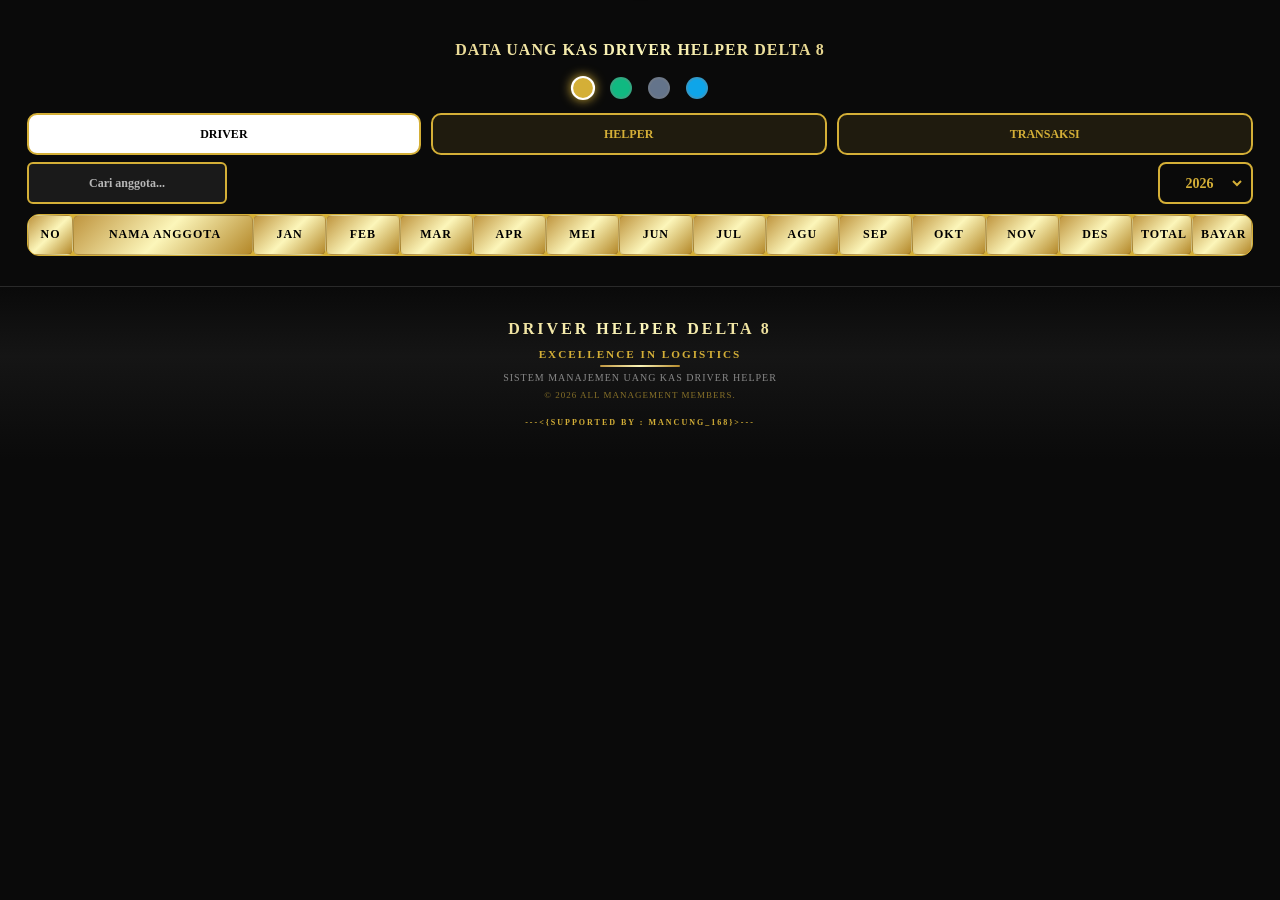
==== index.html @ 70bbdb88 "Auto sync 2026-05-02 23:24:25" ====
﻿<!DOCTYPE html>
<html lang="id">

<head>
    <meta charset="UTF-8">
    <meta name="viewport" content="width=device-width, initial-scale=1.0, maximum-scale=1.0, user-scalable=no">
    <meta name="theme-color" content="#111111">
    <title>Data Uang KAS Driver Helper DELTA 8</title>
    <link rel="icon" href="/notification-icon.svg" type="image/svg+xml">
    <link href="https://cdn.jsdelivr.net/npm/bootstrap@5.3.2/dist/css/bootstrap.min.css" rel="stylesheet">
    <link rel="preconnect" href="https://app.midtrans.com" crossorigin>
    <link rel="preconnect" href="https://app.sandbox.midtrans.com" crossorigin>
    <link rel="dns-prefetch" href="//app.midtrans.com">
    <link rel="dns-prefetch" href="//app.sandbox.midtrans.com">
    <link rel="stylesheet" href="./styles.css">
</head>

<body data-theme="luxury">
    <div id="ptr-indicator">
        <div class="ptr-circle" id="ptr-icon">â¬‡ï¸</div>
    </div>

    <div class="container-fluid" id="app-content">
        <div id="header-section" class="text-center pt-4 pb-1">
            <h3 class="judul-utama">DATA UANG KAS DRIVER HELPER DELTA 8</h3>
                        <div class="theme-container d-flex justify-content-center gap-3 mt-3">
                <div id="dot-luxury" class="theme-dot active" style="background: #d4af37;" onclick="setTheme('luxury')"></div>
                <div id="dot-emerald" class="theme-dot" style="background: #10b981;" onclick="setTheme('emerald')"></div>
                <div id="dot-platinum" class="theme-dot" style="background: #64748b;" onclick="setTheme('platinum')"></div>
                <div id="dot-crystal" class="theme-dot" style="background: #0ea5e9;" onclick="setTheme('crystal')"></div>
            </div>
        </div>

       <!-- Tabs Navigation -->
<ul class="nav nav-tabs" id="mainTabs" role="tablist">

    <li class="nav-item flex-fill text-center" role="presentation">
        <button 
            class="nav-link btn-luxe active w-100"
            id="driver-tab"
            data-bs-toggle="tab"
            data-bs-target="#driver"
            type="button"
            role="tab"
            aria-controls="driver"
            aria-selected="true">
            DRIVER
        </button>
    </li>

    <li class="nav-item flex-fill text-center" role="presentation">
        <button 
            class="nav-link btn-luxe w-100"
            id="helper-tab"
            data-bs-toggle="tab"
            data-bs-target="#helper"
            type="button"
            role="tab"
            aria-controls="helper"
            aria-selected="false">
            HELPER
        </button>
    </li>

    <li class="nav-item flex-fill text-center" role="presentation">
        <button 
            class="nav-link btn-luxe w-100"
            id="transaksi-tab"
            data-bs-toggle="tab"
            data-bs-target="#transaksi"
            type="button"
            role="tab"
            aria-controls="transaksi"
            aria-selected="false">
            TRANSAKSI
        </button>
    </li>

</ul>

<!-- BLOK GLOBAL -->
<div id="member-toolbar" class="d-flex align-items-center mt-2 gap-2">

    <input
        id="search-member"
        type="text"
        class="form-control"
        style="width:200px;height:42px;text-align:center;font-weight:700;"
        name="member_search"
        placeholder="Cari anggota..."
        autocomplete="off"
        autocapitalize="off"
        autocorrect="off"
        spellcheck="false"
        data-lpignore="true"
        data-1p-ignore="true"
        oninput="filterMember(this.value)"
    >

  <div id="tahun-wrap">
    <select
      id="tahun-select"
      class="custom-select-mini"
      onchange="gantiTahun(this.value)">
    </select>
  </div>

</div>
        <!-- Tabs Content -->
        <div class="tab-content" id="mainTabsContent">
            <!-- DRIVER Tab -->
            <div class="tab-pane fade show active" id="driver" role="tabpanel" aria-labelledby="driver-tab">

                <div class="table-responsive">
                    <table class="table table-bordered">
                        <thead>
                            <tr>
                                <th class="no-col">NO</th><th class="name-col">NAMA ANGGOTA</th>
                                <th>JAN</th><th>FEB</th><th>MAR</th><th>APR</th><th>MEI</th><th>JUN</th>
                                <th>JUL</th><th>AGU</th><th>SEP</th><th>OKT</th><th>NOV</th><th>DES</th>
                                <th class="text-center-force">TOTAL</th><th class="text-center-force">AKSI</th><th class="text-center-force">BAYAR</th>
                            </tr>
                        </thead>
                        <tbody id="grid-driver"></tbody>
                    </table>
                </div>
            </div>

            <!-- HELPER Tab -->
            <div class="tab-pane fade" id="helper" role="tabpanel" aria-labelledby="helper-tab">
               
                <div class="table-responsive">
                    <table class="table table-bordered">
                        <thead>
                            <tr>
                                <th class="no-col">NO</th><th class="name-col">NAMA ANGGOTA</th>
                                <th>JAN</th><th>FEB</th><th>MAR</th><th>APR</th><th>MEI</th><th>JUN</th>
                                <th>JUL</th><th>AGU</th><th>SEP</th><th>OKT</th><th>NOV</th><th>DES</th>
                                <th class="text-center-force">TOTAL</th><th class="text-center-force">AKSI</th><th class="text-center-force">BAYAR</th>
                            </tr>
                        </thead>
                        <tbody id="grid-helper"></tbody>
                    </table>
                </div>
            </div>

            <!-- TRANSAKSI Tab -->
            <div class="tab-pane fade" id="transaksi" role="tabpanel" aria-labelledby="transaksi-tab">
              <div class="panel-kontrol-utama">
    <div class="select-group-mini">
        <select id="selMonth" class="custom-select-mini"></select>
        <span>|</span>
        <select id="selYear" class="custom-select-mini"></select>
    </div>

    <div class="button-group-right"></div>
</div>

                <div class="banner-bar">LAPORAN KEUANGAN BULANAN</div>
                <div id="financial-area">
                    <div class="row g-2 mb-4">
                        <div class="col-6 col-md-3"><div class="card-saldo"><div class="label">Saldo Awal</div><div id="s-awal" class="value">0</div></div></div>
                        <div class="col-6 col-md-3"><div class="card-saldo"><div class="label">Saldo Akhir</div><div id="s-akhir" class="value" style="color:var(--accent-color)">0</div></div></div>
                        <div class="col-4 col-md-2"><div class="card-saldo"><div class="label">Iuran</div><div id="in" class="value text-success">0</div></div></div>
                        <div class="col-4 col-md-2"><div class="card-saldo"><div class="label">Keluar</div><div id="out" class="value text-danger">0</div></div></div>
                        <div class="col-4 col-md-2"><div class="card-saldo"><div class="label">Lainnya</div><div id="bal" class="value">0</div></div></div>
                    </div>

                    <div class="transaksi-scroll-area">
                        <table class="table" id="table-transaksi">
                            <thead>
                                <tr>
                                    <th class="col-tgl">TANGGAL</th><th class="col-tip">TIPE</th><th class="col-sum">SUMBER/PENERIMA</th>
                                    <th class="col-ket">KETERANGAN</th><th class="col-nom">NOMINAL</th><th class="col-aks">AKSI</th>
                                </tr>
                            </thead>
                            <tbody id="hist"></tbody>
                        </table>
                    </div>

                </div>

                <div id="system-area" style="display:none;">
                    <div class="luxe-dropdown" onclick="toggleCol('log-col')"><span>LOG AKTIVITAS SISTEM</span><span id="log-icon">â–¼</span></div>
                    <div id="log-col" class="luxe-content">
                        <div class="table-responsive" style="max-height: 300px;">
                            <table class="table" id="log-list-table">
                                <thead><tr><th style="width: 100px;">WAKTU</th><th style="width: 100px;">EDITOR</th><th style="width: 120px;">AKSI</th><th>KETERANGAN</th></tr></thead>
                                <tbody id="log-list"></tbody>
                            </table>
                        </div>
                    </div>

                    <div class="luxe-dropdown" onclick="toggleCol('export-col')"><span>DOWNLOAD PDF & HAPUS LOG</span><span id="export-icon">â–¼</span></div>
                    <div id="export-col" class="luxe-content">
                        <button class="btn-unduh-final" onclick="askAuth('download')">UNDUH LAPORAN PDF</button>
                        <button class="btn-hapus-final" onclick="clearLogs()">HAPUS SEMUA LOG SISTEM</button>
                    </div>
                </div>
            </div>
        </div>

        <footer class="footer-app">
            <div class="footer-logo">DRIVER HELPER DELTA 8</div>
            <div class="footer-tagline">Excellence in Logistics</div>
            <div class="footer-divider"></div>
            <div class="footer-info">Sistem Manajemen Uang KAS Driver Helper</div>
            <div class="copyright-text">&copy; 2026 ALL MANAGEMENT MEMBERS.</div>
            <div style="margin-top: 10px;">
                <strong style="font-size: 8px; color: var(--accent-color); letter-spacing: 2px;">
                    ---<{SUPPORTED BY : MANCUNG_168}>---
                </strong>
            </div>
        </footer>
    </div>

    <div id="actionMenu">
        <div class="menu-item p-2 px-3" onclick="doEdit()">âœï¸ Edit</div>
        <div class="menu-item p-2 px-3 text-danger" onclick="doDelete()">Hapus</div>
    </div>
    <div class="modal" id="modalVerifyAuth" tabindex="-1"><div class="modal-dialog modal-dialog-centered"><div class="modal-content"><div class="modal-body p-4 text-center"><h6 class="fw-bold mb-3">VERIFIKASI OTORITAS</h6><input type="text" id="inputEditorName" name="editor_verifikasi" class="form-control mb-2 text-center" placeholder="Nama Editor Terdaftar" autocomplete="off" autocapitalize="characters" autocorrect="off" spellcheck="false" data-lpignore="true" data-1p-ignore="true" oninput="handleEditorNameInput(this)" onkeydown="if(event.key==='Enter'){focusPinAfterEditorCheck();}"><input type="password" id="inputPIN" name="pin_verifikasi" class="form-control mb-2 text-center" maxlength="4" placeholder="PIN 4 DIGIT" inputmode="numeric" autocomplete="new-password" autocapitalize="off" autocorrect="off" spellcheck="false" data-lpignore="true" data-1p-ignore="true" oninput="handlePinInput(this)" onkeydown="if(event.key==='Enter'){submitAuth();}"><div class="small auth-helper-text lh-sm">Hanya editor yang tercatat di sheet <b>allowed_editors</b> yang bisa edit, tambah, atau hapus data.</div></div></div></div></div>
    <div class="modal fade" id="modalPilihPembayaran" tabindex="-1"><div class="modal-dialog modal-dialog-centered modal-sm"><div class="modal-content"><div class="modal-body p-4 text-center"><h6 class="fw-bold mb-3" id="payment-option-title">PILIH PEMBAYARAN</h6><div class="payment-option-wrap"><button type="button" class="payment-option-btn" id="payment-option-cash" onclick="chooseMemberPayment('CASH')">CASH</button><button type="button" class="payment-option-btn" id="payment-option-qris" onclick="chooseMemberPayment('QRIS')">QRIS</button><button type="button" class="payment-option-btn d-none" id="payment-option-continue" onclick="continuePendingMemberPayment()">LANJUTKAN PEMBAYARAN</button><button type="button" class="payment-option-btn d-none" id="payment-option-cancel" onclick="cancelMemberPendingPayment()">BATALKAN PEMBAYARAN</button></div><div class="payment-option-note mt-3" id="payment-option-note">Pembayaran cash hanya bisa diproses dari halaman admin.</div></div></div></div></div>
    <div class="modal fade" id="modalPilihBulanBayar" tabindex="-1"><div class="modal-dialog modal-dialog-centered"><div class="modal-content"><div class="modal-body p-4 text-center"><h6 class="fw-bold mb-2">PILIH BULAN</h6><div class="small text-muted mb-3">Bisa pilih lebih dari satu bulan. Bulan yang sudah lunas dinonaktifkan.</div><div id="payment-month-grid" class="month-option-grid"></div><div class="payment-month-summary"><div class="label" id="payment-month-selection-label">Belum ada bulan dipilih</div><div class="value" id="payment-month-total">Rp 0</div></div><button type="button" id="payment-month-continue" class="btn btn-warning w-100 fw-bold mt-3" onclick="continueMemberPayment()" disabled>LANJUT</button></div></div></div></div>
    <div class="modal fade" id="modalQrisPayment" tabindex="-1"><div class="modal-dialog modal-dialog-centered"><div class="modal-content qris-sheet-modal"><div class="modal-body p-0"><div class="qris-sheet-head"><div class="qris-sheet-kicker">DELTA 8 PAYMENT SHEET</div><h6 class="fw-bold mb-2 qris-modal-title">PEMBAYARAN QRIS</h6><div class="qris-modal-subtitle">QRIS akan dibuka otomatis begitu transaksi siap. Jika popup tertutup, tekan tombol untuk buka lagi atau cek status.</div></div><div class="qris-preview-box"><div class="qris-shell"><div class="qris-action-row"><button type="button" class="btn qris-inline-btn qris-inline-btn-primary" id="qris-open-btn" onclick="openCurrentSnapPayment()" disabled>MENYIAPKAN...</button></div><div class="qris-summary-card"><div class="qris-summary-label">ANGGOTA</div><div class="qris-summary-value" id="qris-member-info">-</div></div><div class="qris-summary-card"><div class="qris-summary-label">PERIODE</div><div class="qris-summary-value" id="qris-month-info">-</div></div><div class="qris-total-card"><div class="qris-summary-label">TOTAL PEMBAYARAN</div><div class="qris-amount mb-0" id="qris-amount-value">Rp 0</div></div><div class="qris-summary-card qris-transaction-card"><div class="qris-summary-label">REFERENSI TRANSAKSI</div><div class="qris-summary-value" id="qris-transaction-info">Menunggu transaksi dibuat</div></div></div></div></div></div></div></div>
    <div class="modal fade" id="modalNotifPermission" tabindex="-1"><div class="modal-dialog modal-dialog-centered modal-sm"><div class="modal-content"><div class="modal-body p-4 text-center"><h6 class="fw-bold mb-3">AKTIFKAN NOTIFIKASI</h6><div class="notif-permission-copy mb-3">Izinkan notifikasi agar update pembayaran, verifikasi, dan info penting bisa langsung muncul di browser ini.</div><div class="d-flex gap-2"><button type="button" class="btn btn-dark w-100" onclick="dismissNotificationPrompt()">NANTI SAJA</button><button type="button" class="btn btn-warning fw-bold w-100" onclick="confirmNotificationPrompt()">AKTIFKAN</button></div></div></div></div></div>
    <div class="modal" id="modalCatat" tabindex="-1"><div class="modal-dialog modal-dialog-centered"><div class="modal-content"><div class="modal-body"><h6 class="fw-bold mb-3">CATAT TRANSAKSI</h6><form id="fTrans"><input type="hidden" id="editTransIdx"><select name="tp" id="trans_type" class="form-select mb-2"><option value="Pemasukan">Pemasukan</option><option value="Pengeluaran" selected>Pengeluaran</option></select><input type="date" name="d" id="trans_date" class="form-control mb-2" required><input type="text" name="p" id="trans_source" class="form-control mb-2" placeholder="Sumber/Penerima"><input type="text" name="k" id="trans_ket" class="form-control mb-2" placeholder="Keterangan"><input type="number" name="v" id="trans_val" class="form-control mb-3" placeholder="Nominal" required><button type="submit" class="btn btn-warning w-100 fw-bold">SIMPAN</button></form></div></div></div></div>
    <div class="modal fade" id="modalTambah" tabindex="-1"><div class="modal-dialog modal-dialog-centered"><div class="modal-content"><div class="modal-body"><h6 class="fw-bold mb-3">TAMBAH/EDIT ANGGOTA</h6><form id="fAdd"><input type="hidden" id="editMemberId"><textarea id="n" class="form-control mb-2" style="height:100px" placeholder="Nama Anggota"></textarea><select id="k" class="form-select mb-3"><option value="Driver">Driver</option><option value="Helper">Helper</option></select><button type="submit" class="btn btn-warning w-100 fw-bold">SIMPAN</button></form></div></div></div></div>
    <div class="modal fade" id="modalKonfirmasiHapus" tabindex="-1"><div class="modal-dialog modal-dialog-centered modal-sm"><div class="modal-content"><div class="modal-body p-4 text-center"><div class="mb-3" style="font-size: 2rem;">âš ï¸</div><h6 class="fw-bold mb-4">Hapus data ini?</h6><div class="d-flex gap-2"><button type="button" class="btn btn-dark w-100" data-bs-dismiss="modal">BATAL</button><button type="button" class="btn btn-danger w-100" onclick="eksekusiHapus()">HAPUS</button></div></div></div></div></div>
    <div class="modal fade" id="modalKonfirmasiLog" tabindex="-1"><div class="modal-dialog modal-dialog-centered modal-sm"><div class="modal-content"><div class="modal-body p-4 text-center"><h6 class="fw-bold mb-4">BERSIHKAN LOG?</h6><div class="d-flex gap-2"><button type="button" class="btn btn-dark w-100" data-bs-dismiss="modal">BATAL</button><button type="button" class="btn btn-danger w-100" onclick="eksekusiHapusLog()">HAPUS</button></div></div></div></div></div>
    <div class="modal fade" id="modalPdfPreview" tabindex="-1"><div class="modal-dialog modal-fullscreen-sm-down modal-xl modal-dialog-centered"><div class="modal-content"><div class="modal-header"><h6 class="fw-bold mb-0">PREVIEW PDF LAPORAN</h6><button type="button" class="btn-close" data-bs-dismiss="modal" aria-label="Close"></button></div><div class="modal-body" style="min-height:70vh;background:#111"><div id="pdf-preview-empty" class="text-center text-light py-5">Menyiapkan preview PDF...</div><div id="pdf-preview-pages" class="d-flex flex-column align-items-center gap-3"></div></div><div class="modal-footer"><button type="button" class="btn btn-dark" data-bs-dismiss="modal">TUTUP</button><button type="button" class="btn btn-outline-dark" onclick="openPreviewPdfInNewTab()">BUKA TAB BARU</button><button type="button" class="btn btn-warning fw-bold" onclick="downloadPreviewPdf()">DOWNLOAD PDF</button></div></div></div></div>

    <div class="modal fade" id="modalVerifikasiPembayaran" tabindex="-1">
        <div class="modal-dialog modal-dialog-centered modal-lg">
            <div class="modal-content">
                <div class="modal-header">
                    <h6 class="fw-bold mb-0">VERIFIKASI PEMBAYARAN QRIS</h6>
                    <button type="button" class="btn-close" data-bs-dismiss="modal" aria-label="Close"></button>
                </div>
                <div class="modal-body">
                    <div class="row">
                        <div class="col-md-6">
                            <h6 class="fw-bold mb-3">Detail Pembayaran</h6>
                            <div class="mb-2"><strong>Anggota:</strong> <span id="verify-member-name">-</span></div>
                            <div class="mb-2"><strong>Kategori:</strong> <span id="verify-member-kat">-</span></div>
                            <div class="mb-2"><strong>Bulan:</strong> <span id="verify-months">-</span></div>
                            <div class="mb-2"><strong>Nominal:</strong> <span id="verify-amount">-</span></div>
                            <div class="mb-2"><strong>Status:</strong> <span class="badge bg-warning text-dark" id="verify-status">PENDING</span></div>
                        </div>
                        <div class="col-md-6">
                            <h6 class="fw-bold mb-3">Bukti Pembayaran</h6>
                            <div id="verify-proof-placeholder" class="text-center text-muted py-4">
                                <div style="font-size: 3rem;"></div>
                                <div>Belum ada bukti pembayaran diupload</div>
                            </div>
                            <div id="verify-proof-image" class="d-none">
                                <img id="proof-image" src="" alt="Bukti Pembayaran" class="img-fluid rounded" style="max-height: 200px;">
                            </div>
                        </div>
                    </div>
                </div>
                <div class="modal-footer">
                    <button type="button" class="btn btn-dark" data-bs-dismiss="modal">TUTUP</button>
                    <button type="button" class="btn btn-outline-danger" onclick="cancelPendingPayment()">BATALKAN</button>
                    <button type="button" class="btn btn-success fw-bold" onclick="verifyPendingPayment()">LUNASKAN PEMBAYARAN</button>
                </div>
            </div>
        </div>
    </div>

    <div id="notify-wrap"></div>

    <script src="https://cdn.jsdelivr.net/npm/bootstrap@5.3.2/dist/js/bootstrap.bundle.min.js"></script>
    <script src="https://www.gstatic.com/firebasejs/12.10.0/firebase-app-compat.js"></script>
    <script src="https://www.gstatic.com/firebasejs/12.10.0/firebase-messaging-compat.js"></script>
    <script src="./app.js"></script>
</body>
</html>
---- styles.css ----
﻿:root {
            --bg-body: #0a0a0a;
            --bg-card: #151515;
            --text-main: #ffffff;
            --accent-color: #d4af37;
            --border-color: #2a2a2a;
            --sticky-bg: #151515;
            --gradient: linear-gradient(135deg, #bf953f, #fcf6ba, #b38728);
            --log-bg: #151515;
            --text-muted: #888888;
            --input-bg: #1a1a1a;
            --card-inner: #1a1a1a;
            --placeholder-color: #b8b8b8;
            --button-outline-text: #d4af37;
            --button-solid-text: #111111;
            --button-subtle-bg: rgba(212, 175, 55, 0.10);
            --button-subtle-bg-strong: rgba(212, 175, 55, 0.18);
        }

        [data-theme="emerald"] {
            --bg-body: #05140f; --bg-card: #0a1f18; --text-main: #ffffff; --accent-color: #10b981; --border-color: #064e3b;
            --sticky-bg: #0a1f18; --gradient: linear-gradient(135deg, #064e3b, #10b981, #065f46);
            --log-bg: #0a1f18; --text-muted: #94a3b8; --input-bg: #0d2b22; --card-inner: #0d2b22;
            --placeholder-color: #bfd9d0; --button-outline-text: #6ee7b7; --button-solid-text: #ecfdf5;
            --button-subtle-bg: rgba(16, 185, 129, 0.12); --button-subtle-bg-strong: rgba(16, 185, 129, 0.22);
        }

        [data-theme="platinum"] {
            --bg-body: #f8fafc; --bg-card: #ffffff; --text-main: #1e293b; --accent-color: #475569; --border-color: #e2e8f0;
            --sticky-bg: #ffffff; --gradient: linear-gradient(135deg, #475569, #94a3b8, #64748b);
            --log-bg: #ffffff; --text-muted: #64748b; --input-bg: #f1f5f9; --card-inner: #f1f5f9;
            --placeholder-color: #64748b; --button-outline-text: #334155; --button-solid-text: #ffffff;
            --button-subtle-bg: rgba(71, 85, 105, 0.08); --button-subtle-bg-strong: rgba(71, 85, 105, 0.14);
        }

        [data-theme="crystal"] {
            --bg-body: #f0f9ff; --bg-card: #ffffff; --text-main: #0c4a6e; --accent-color: #0284c7; --border-color: #bae6fd;
            --sticky-bg: #ffffff; --gradient: linear-gradient(135deg, #0369a1, #0ea5e9, #0284c7);
            --log-bg: #ffffff; --text-muted: #0ea5e9; --input-bg: #e0f2fe; --card-inner: #e0f2fe;
            --placeholder-color: #0369a1; --button-outline-text: #0369a1; --button-solid-text: #f8fdff;
            --button-subtle-bg: rgba(2, 132, 199, 0.08); --button-subtle-bg-strong: rgba(2, 132, 199, 0.16);
        }

        * { 
            font-family: "Times New Roman", Times, serif !important; 
            scroll-behavior: smooth !important;
            user-select: none;
            -webkit-tap-highlight-color: transparent;
        }

        body {
            background-color: var(--bg-body);
            color: var(--text-main);
            padding: 15px;
            overflow-x: hidden;
            transition: 0.3s;
            font-size: 12px !important;
            overscroll-behavior-y: contain; /* Penting untuk pull to refresh custom */
        }

        /* Pull to Refresh Styles */
        #ptr-indicator {
            position: fixed;
            top: -60px;
            left: 0;
            width: 100%;
            height: 60px;
            display: flex;
            align-items: center;
            justify-content: center;
            z-index: 10000;
            transition: transform 0.2s ease;
            pointer-events: none;
        }

        .ptr-circle {
            width: 35px;
            height: 35px;
            background: var(--bg-card);
            border: 2px solid var(--accent-color);
            border-radius: 50%;
            display: flex;
            align-items: center;
            justify-content: center;
            box-shadow: 0 4px 10px rgba(0,0,0,0.3);
            font-size: 16px;
        }

        .ptr-loading {
            animation: rotate 1s linear infinite;
        }

        @keyframes rotate {
            from { transform: rotate(0deg); }
            to { transform: rotate(360deg); }
        }

        .judul-utama {
            background: var(--gradient);
            background-clip: text;
            -webkit-background-clip: text;
            -webkit-text-fill-color: transparent;
            font-weight: 900;
            text-align: center;
            font-size: 1rem;
            letter-spacing: 1px;
            text-transform: uppercase;
            margin-bottom: 6px;
            line-height: 1.4;
        }

        .table-responsive {
            background: var(--accent-color);
            border-radius: 12px;
            border: 1px solid var(--accent-color);
            margin-bottom: 15px;
            overflow: auto;
            max-height: 70vh;
            -webkit-overflow-scrolling: touch;
        }

        .table {
            margin-bottom: 0;
            color: var(--text-main);
            min-width: 900px;
            white-space: nowrap;
            border-color: var(--accent-color);
            border-collapse: separate;
            border-spacing: 0.5px;
            border-radius: 6px;
            table-layout: fixed;
        }

        .table tbody tr td {
            background-color: var(--bg-card) !important;
            color: var(--text-main);
            border-radius: 6px;
            font-size: 11px !important;
        }

        .table thead th {
            position: sticky;
            top: 0;
            z-index: 25;
            background: var(--gradient) !important;
            color: #000000 !important;
            font-size: 10px !important;
            font-weight: 900;
            text-transform: uppercase;
            letter-spacing: 1px;
            border: 1px solid rgba(0, 0, 0, 0.1) !important;
            vertical-align: middle;
            text-align: center !important;
            border-radius: 6px !important;
            height: 40px !important;
            padding-top: 5px !important;
        }

        #driver .table thead th,
        #helper .table thead th {
            font-size: 12px !important;
        }

        .no-col { width: 45px !important; height: 40px; position: sticky !important; left: 0; z-index: 10; background-color: var(--bg-card) !important; color: var(--text-main) !important; font-size: 11px !important; font-weight: 800; text-align: center; vertical-align: middle !important; border-radius: 7px; }
        .name-col { width: 180px !important; position: sticky !important; left: 45px; z-index: 9; background-color: var(--accent-color) !important; color: var(--text-main) !important; font-size: 11px !important; font-weight: 700 !important; text-transform: uppercase; vertical-align: middle !important; padding-left: 12px !important; border-right: 2px solid var(--accent-color) !important; border-left: 2px solid var(--accent-color) !important; border-radius: 7px; }

        .status-toggle { background: var(--accent-color); width: 60px !important; border-radius: 7px; text-align: center; vertical-align: middle; cursor: default; font-size: 11px !important; }
        /* ===== ANIMASI HOVER CEKLIST ===== */

.status-toggle {
    transition: all 0.25s ease;
    position: relative;
    overflow: hidden;
}

/* Hover efek glow + naik */
.status-toggle:hover {
    transform: none;
    box-shadow: none;
    cursor: default;
}

/* Klik efek tekan */
.status-toggle:active {
    transform: none;
    box-shadow: none;
}

/* Ripple luxury effect */
.status-toggle::after {
    content: "";
    position: absolute;
    width: 0;
    height: 0;
    background: var(--accent-color);
    opacity: 0.25;
    border-radius: 50%;
    top: 50%;
    left: 50%;
    transform: translate(-50%, -50%);
    transition: width 0.4s ease, height 0.4s ease, opacity 0.4s ease;
}

/* Saat hover muncul cahaya */
.status-toggle:hover::after {
    width: 0;
    height: 0;
    opacity: 0.25;
}
        .auth-helper-text {
            color: var(--text-muted) !important;
        }
        .auth-helper-text b {
            color: var(--accent-color);
        }
        .text-center-force { font-size: 12px; color: var(--text-main) !important; text-align: center; border-radius: 6px; vertical-align: middle !important; width: 60px !important; }

        thead th.no-col { z-index: 40 !important; top: 0; left: 0; background: var(--gradient) !important; }
        thead th.name-col { z-index: 39 !important; top: 0; left: 45px; background: var(--gradient) !important; }

        .panel-kontrol-utama { 
            display: flex; 
            justify-content: space-between; 
            align-items: center; 
            width: 100%; 
            padding: 0 2px;
            margin: 25px 0 10px 0;
            gap: 10px;
            margin-top: 12px !important;
    margin-bottom: 12px !important;
        }
        .select-group-mini { 
            display: flex; 
            flex: 1;
            max-width: 80%;
            width: 48% !important;
            gap: 5px; 
            background: transparent; 
            padding: 0 5px; 
            border-radius: 8px; 
            border: 1px solid var(--accent-color); 
            height: 42px; 
            align-items: center;
            justify-content: space-between;
            border-width: 2px !important;
        }
        .custom-select-mini { background: transparent; color: var(--button-outline-text); border: none; font-size: 11px; font-weight: 900; cursor: pointer; outline: none; text-transform: uppercase; width: 45%; 
            
        }
        
        .button-group-right { display: flex; flex: 1; justify-content: flex-end; gap: 6px; }
.btn-luxe {
    color: var(--button-outline-text);
    background: var(--button-subtle-bg);
 border-color: var(--accent-color) !important;
    font-weight: 800 !important;
    border-radius: 10px !important;
    height: 38px;
    padding: 10px 15px !important;
    display: flex;
    align-items: center;
    justify-content: center;
    margin-bottom: 5px;
    transition: all 0.3s ease;
    white-space: nowrap;      /* paksa 1 baris */
    overflow: hidden;
    text-overflow: ellipsis;  /* kalau kepanjangan muncul ... */

     display: inline-flex;
    align-items: center;
    justify-content: center;

    height: 42px;              /* tambah tinggi */
    padding: 0 24px !important; /* jarak kiri kanan lega */
    line-height: normal;        /* hindari teks kepotong */
}

        /* Hover effect */
.btn-luxe:hover {
    transform: translateY(-2px);
     border-color: var(--accent-color) !important;
    background: var(--button-subtle-bg-strong);

}

/* Active (saat diklik) */
.btn-luxe:active {
    transform: scale(0.98);
    box-shadow: 0 0 18px rgba(0, 230, 118, 0.7);
}
        
        .btn-unduh-final { width: 100%; background: var(--gradient); color: var(--button-solid-text); font-weight: 900; border: none; padding: 12px; border-radius: 8px; text-transform: uppercase; font-size: 12px; margin-bottom: 10px; }
        .btn-hapus-final { width: 100%; background: transparent; color: #ff4d4d; border: 1px solid #ff4d4d; font-weight: bold; padding: 10px; border-radius: 8px; font-size: 11px; }
        .label-armada { font-weight: 900; color: var(--accent-color); margin: 15px 0 5px 0; display: block; width: 100%; font-size: 12px; }
        
        #table-transaksi, #log-list-table { border-collapse: separate !important; border-spacing: 2px 2px; table-layout: fixed; width: 100%; min-width: 800px; border: none; }
        #table-transaksi thead th, #log-list-table thead th { height: 35px !important; text-align: center !important; font-size: 10px !important; padding-top: 5px !important; position: sticky; top: 0; z-index: 10; }
        #table-transaksi thead th { font-size: 12px !important; }
        .col-tgl { width: 85px !important; }
        .col-tip { width: 120px !important; }
        .col-sum { width: 200px !important; }
        .col-ket { width: 210px !important; }
        .col-nom { width: 120px !important; }
        .col-aks { width: 45px !important; }
        #table-transaksi tbody td, #log-list-table tbody td { height: 20px !important; line-height: 1.1 !important; border-radius: 4px; border-bottom: 1px solid var(--accent-color) !important; padding: 2px 8px !important; font-size: 11px !important; vertical-align: middle !important; background-color: var(--bg-card) !important; white-space: nowrap !important; color: var(--text-main) !important; }
        
        .transaksi-scroll-area { max-height: 400px; overflow-y: auto; border-radius: 12px; background: var(--accent-color); padding: 1px; -webkit-overflow-scrolling: touch;}
        
                  ::placeholder { color: var(--placeholder-color) !important; opacity: 1 !important; }

        .form-control { background-color: var(--input-bg, #1a1a1a) !important; color: var(--text-main) !important; border: 1px solid var(--accent-color) !important; font-size: 12px !important;}
        .form-select { background-color: var(--input-bg, #1a1a1a) !important; color: var(--text-main) !important; border: 1px solid var(--accent-color) !important; font-size: 12px !important; }
        .form-control:focus, .form-select:focus { background-color: var(--input-bg, #1a1a1a) !important; color: var(--text-main) !important; border-color: var(--accent-color) !important; box-shadow: 0 0 0 0.18rem var(--button-subtle-bg-strong) !important; }
        .form-control::placeholder, textarea.form-control::placeholder, input.form-control::placeholder { color: var(--placeholder-color) !important; }
        .form-select option, .custom-select-mini option { color: var(--text-main); background: var(--bg-card); }
        .modal-content { background: var(--bg-card); border: 2px solid var(--accent-color); color: var(--text-main); border-radius: 15px; }
        .col-aksi-center { text-align: center !important; vertical-align: middle !important; padding: 0 !important; width: 30px; border-radius: 6px !important; }
        .col-bayar { width: 88px !important; min-width: 88px !important; text-align: center !important; vertical-align: middle !important; padding: 4px !important; }
        .btn-aksi-trigger { cursor: pointer; color: var(--text-main); font-weight: bold; font-size: 1.2rem; display: flex; align-items: center; justify-content: center; height: 100%; width: 100%; background: transparent !important; }
        .btn-bayar-mini {
            border: 1px solid var(--accent-color);
            background: var(--gradient);
            color: var(--button-solid-text);
            font-size: 9px;
            font-weight: 900;
            text-transform: uppercase;
            border-radius: 6px;
            padding: 6px 6px;
            min-width: 50px;
            line-height: 1;
            white-space: nowrap;
        }
        .btn-bayar-mini:hover {
            filter: brightness(1.03);
            transform: translateY(-1px);
        }
        .payment-option-wrap { display: flex; gap: 8px; }
        .payment-option-btn {
            flex: 1;
            border: 1px solid var(--accent-color);
            border-radius: 10px;
            background: var(--button-subtle-bg);
            color: var(--button-outline-text);
            font-weight: 900;
            text-transform: uppercase;
            padding: 12px 10px;
        }
        .payment-option-btn:hover {
            background: var(--gradient);
            color: var(--button-solid-text);
        }
        .payment-option-note {
            color: var(--text-muted);
            font-size: 12px;
            line-height: 1.55;
        }

        .upload-area {
            border: 2px dashed var(--border-color);
            border-radius: 12px;
            padding: 40px 20px;
            text-align: center;
            cursor: pointer;
            transition: all 0.3s ease;
            background: var(--bg-card);
            margin-bottom: 15px;
        }

        .upload-area:hover {
            border-color: var(--accent-color);
            background: rgba(212, 175, 55, 0.05);
        }

        .upload-area.dragover {
            border-color: #007bff;
            background-color: rgba(0, 123, 255, 0.1);
        }

        .upload-method-options {
            display: flex;
            gap: 15px;
            margin-bottom: 20px;
        }

        .upload-method-btn {
            flex: 1;
            padding: 20px;
            border: 2px solid var(--border-color);
            border-radius: 12px;
            background: var(--bg-card);
            color: var(--text-main);
            text-align: center;
            cursor: pointer;
            transition: all 0.3s ease;
        }

        .upload-method-btn:hover {
            border-color: var(--accent-color);
            background: var(--button-subtle-bg);
        }

        .upload-method-btn.active {
            border-color: var(--accent-color);
            background: var(--button-subtle-bg-strong);
        }

        .method-icon {
            font-size: 2rem;
            margin-bottom: 10px;
        }

        .method-title {
            font-weight: bold;
            margin-bottom: 5px;
        }

        .method-desc {
            font-size: 0.9rem;
            color: var(--text-muted);
        }

        .upload-section {
            margin-top: 20px;
        }

        .whatsapp-instructions {
            text-align: center;
        }
        .payment-option-btn:disabled {
            opacity: 0.45;
            cursor: not-allowed;
            background: transparent;
            color: var(--text-muted);
            border-color: var(--border-color);
        }
        .month-option-grid {
            display: grid;
            grid-template-columns: repeat(3, minmax(0, 1fr));
            gap: 8px;
        }
        .month-option-btn {
            border: 1px solid var(--accent-color);
            border-radius: 10px;
            background: var(--button-subtle-bg);
            color: var(--button-outline-text);
            font-weight: 900;
            text-transform: uppercase;
            padding: 10px 6px;
            font-size: 10px;
        }
        .month-option-btn:hover {
            background: var(--gradient);
            color: var(--button-solid-text);
        }
        .month-option-btn.active {
            background: var(--gradient);
            color: var(--button-solid-text);
            box-shadow: 0 0 0 1px rgba(0,0,0,0.12) inset;
        }
        .month-option-btn:disabled {
            opacity: 0.45;
            cursor: not-allowed;
            background: transparent;
            color: var(--text-muted);
            border-color: var(--border-color);
        }
        .payment-month-summary {
            margin-top: 14px;
            padding: 12px;
            border-radius: 12px;
            border: 1px solid var(--accent-color);
            background: rgba(255,255,255,0.03);
        }
        .payment-month-summary .label {
            font-size: 11px;
            text-transform: uppercase;
            color: var(--text-muted);
            margin-bottom: 6px;
            font-weight: 700;
        }
        .payment-month-summary .value {
            font-size: 16px;
            font-weight: 900;
            color: var(--accent-color);
        }
        .qris-preview-box {
            border: 1px solid var(--accent-color);
            border-radius: 24px;
            padding: 18px;
            background:
                linear-gradient(180deg, rgba(212,175,55,0.10), rgba(255,255,255,0.02)),
                rgba(255,255,255,0.03);
            box-shadow: inset 0 1px 0 rgba(255,255,255,0.06);
        }
        .qris-sheet-modal {
            overflow: hidden;
        }
        .qris-sheet-head {
            padding: 20px 20px 12px 20px;
            text-align: center;
            background:
                radial-gradient(circle at top, rgba(212,175,55,0.16), transparent 58%),
                linear-gradient(180deg, rgba(255,255,255,0.03), transparent);
        }
        .qris-sheet-kicker {
            font-size: 10px;
            letter-spacing: 0.24em;
            text-transform: uppercase;
            color: var(--text-muted);
            margin-bottom: 10px;
        }
        .qris-modal-title {
            font-size: 1.05rem;
            letter-spacing: 0.14em;
            color: var(--accent-color);
            text-transform: uppercase;
        }
        .qris-modal-subtitle {
            font-size: 11px;
            color: var(--text-muted);
            margin-bottom: 0;
            letter-spacing: 0.04em;
            line-height: 1.5;
        }
        .qris-shell {
            display: flex;
            flex-direction: column;
            gap: 10px;
        }
        .qris-action-row {
            display: block;
        }
        .qris-inline-btn {
            min-height: 52px;
            width: 100%;
            border-radius: 18px !important;
            font-size: 12px !important;
            font-weight: 800 !important;
            letter-spacing: 0.04em;
            border: 1px solid transparent !important;
        }
        .qris-inline-btn-primary {
            background: linear-gradient(135deg, #0b8ef2, #1f9dff) !important;
            color: #ffffff !important;
            box-shadow: 0 12px 24px rgba(11, 142, 242, 0.24);
        }
        .qris-summary-card,
        .qris-total-card,
        .qris-status-panel {
            border-radius: 18px;
            border: 1px solid rgba(212,175,55,0.22);
            background: rgba(9, 9, 9, 0.34);
            padding: 14px 16px;
            text-align: left;
        }
        .qris-summary-label,
        .qris-status-label {
            font-size: 10px;
            letter-spacing: 0.16em;
            text-transform: uppercase;
            color: var(--text-muted);
            margin-bottom: 6px;
            font-weight: 800;
        }
        .qris-summary-value {
            color: var(--text-main);
            font-size: 13px;
            font-weight: 800;
            letter-spacing: 0.03em;
            line-height: 1.45;
        }
        .qris-transaction-card .qris-summary-value {
            font-family: "Courier New", Courier, monospace;
            font-size: 12px;
            letter-spacing: 0.06em;
            word-break: break-word;
        }
        .qris-total-card {
            background:
                linear-gradient(135deg, rgba(212,175,55,0.16), rgba(255,255,255,0.03)),
                rgba(9, 9, 9, 0.42);
            border-color: rgba(212,175,55,0.38);
            text-align: center;
        }
        .qris-snap-card {
            border: 1px dashed rgba(212, 175, 55, 0.55);
            border-radius: 14px;
            padding: 12px;
            background: rgba(212, 175, 55, 0.07);
        }
        .qris-snap-card.is-hidden {
            display: none;
        }
        .qris-snap-title {
            font-size: 11px;
            font-weight: 800;
            color: var(--accent-color);
            text-transform: uppercase;
            letter-spacing: 0.08em;
            margin-bottom: 6px;
        }
        .qris-snap-copy {
            font-size: 11px;
            color: var(--text-muted);
            line-height: 1.45;
            margin-bottom: 10px;
        }
        .qris-amount {
            font-size: 1.65rem;
            font-weight: 900;
            color: var(--accent-color);
            letter-spacing: 0.03em;
        }
        .qris-detail {
            color: var(--text-muted);
            font-size: 12px;
        }
        .qris-sheet-actions {
            display: grid;
            grid-template-columns: 1fr;
            gap: 10px;
            padding: 16px 20px 20px 20px;
        }
        .qris-sheet-btn {
            min-height: 48px;
            border-radius: 16px !important;
            letter-spacing: 0.08em;
            text-transform: uppercase;
        }
        .qris-sheet-btn-primary {
            box-shadow: 0 12px 28px rgba(212,175,55,0.20);
        }
        .qris-sheet-btn-secondary {
            background: rgba(255,255,255,0.04) !important;
        }
        @media (max-width: 576px) {
            .qris-sheet-head {
                padding: 18px 16px 10px 16px;
            }
            .qris-preview-box {
                margin: 0 16px;
                padding: 14px;
                border-radius: 20px;
            }
            .qris-sheet-actions {
                grid-template-columns: 1fr;
                padding: 14px 16px 18px 16px;
            }
            .qris-amount {
                font-size: 1.45rem;
            }
        }
        .config-field {
            display: flex;
            flex-direction: column;
            gap: 6px;
            margin-bottom: 10px;
        }
        .config-field label {
            font-size: 11px;
            font-weight: 800;
            text-transform: uppercase;
            color: var(--accent-color);
        }
        .config-actions {
            display: flex;
            gap: 8px;
            margin-top: 10px;
        }
        .config-hint {
            font-size: 11px;
            color: var(--text-muted);
            margin-top: 6px;
        }
        .qris-proof-input {
            margin-top: 14px;
        }
        .qris-proof-preview {
            width: 100%;
            max-width: 260px;
            max-height: 260px;
            object-fit: contain;
            border-radius: 12px;
            border: 1px solid var(--border-color);
            background: rgba(255,255,255,0.04);
            padding: 8px;
        }
        .qris-proof-status {
            font-size: 12px;
            margin-top: 10px;
            color: var(--text-muted);
        }
        .qris-proof-status.success {
            color: #10b981;
        }
        .qris-proof-status.error {
            color: #ef4444;
        }
        .card-saldo { background: var(--card-inner); border: 2px solid var(--accent-color); border-radius: 12px; padding: 10px 6px; text-align: center; min-height: 70px; display: flex; flex-direction: column; justify-content: center; }
        .card-saldo .label { font-size: 12px; font-weight: 900; color: var(--text-muted); text-transform: uppercase; margin-bottom: 4px; }
        .card-saldo .value { font-size: 12px; font-weight: 900; color: var(--text-main); }
        .theme-dot { width: 22px; height: 22px; border-radius: 50%; cursor: pointer; border: 2px solid rgba(128, 128, 128, 0.3); }
        .theme-dot.active { border: 2px solid var(--text-main); transform: scale(1.1); box-shadow: 0 0 10px var(--accent-color); }
        .luxe-dropdown { width: 100%; background: var(--bg-card); border: 1px solid var(--accent-color); color: var(--accent-color); padding: 12px 15px; border-radius: 12px; display: flex; justify-content: space-between; align-items: center; cursor: pointer; font-weight: bold; margin-top: 15px; font-size: 12px; }
        .luxe-content { max-height: 0; overflow: hidden; transition: max-height 0.4s cubic-bezier(0.4, 0, 0.2, 1); background: var(--bg-card); border-radius: 0 0 12px 12px; margin-top: -10px; }
        .luxe-content.show { max-height: 800px; border: 1px solid var(--accent-color); border-top: none; padding: 15px 10px 10px 10px; }
        .banner-bar { background: var(--gradient); color: #000; padding: 5px; border-radius: 8px; font-weight: 900; text-align: center; margin: 0px 0 10px 0; font-size: 15px; letter-spacing: 2px; }
        .banner-bar { color: var(--button-solid-text); }

        .btn-warning,
        .btn.btn-warning {
            background: var(--gradient) !important;
            border-color: var(--accent-color) !important;
            color: var(--button-solid-text) !important;
        }

        .btn-warning:hover,
        .btn.btn-warning:hover {
            filter: brightness(1.03);
        }

        .btn-dark,
        .btn.btn-dark,
        .btn-outline-dark,
        .btn.btn-outline-dark {
            background: var(--card-inner) !important;
            color: var(--text-main) !important;
            border-color: var(--border-color) !important;
        }

        .btn-outline-warning,
        .btn.btn-outline-warning,
        .btn-outline-light,
        .btn.btn-outline-light,
        .btn-outline-danger,
        .btn.btn-outline-danger {
            background: var(--button-subtle-bg) !important;
            color: var(--button-outline-text) !important;
            border-color: var(--accent-color) !important;
        }

        .btn-outline-danger,
        .btn.btn-outline-danger {
            color: #ff7d7d !important;
            border-color: #ff7d7d !important;
            background: rgba(255, 77, 77, 0.10) !important;
        }

        .btn-success,
        .btn.btn-success {
            background: #198754 !important;
            color: #ffffff !important;
            border-color: #198754 !important;
        }

        .btn-close {
            filter: invert(1) grayscale(1) brightness(1.5);
            opacity: 0.9;
        }

        [data-theme="platinum"] .btn-close,
        [data-theme="crystal"] .btn-close {
            filter: none;
        }
        #actionMenu { display: none; position: absolute; z-index: 99999; background: var(--bg-card); border: 1px solid var(--accent-color); border-radius: 8px; box-shadow: 0 4px 15px rgba(0, 0, 0, 0.5); min-width: 110px; overflow: hidden; }
        .menu-item { padding: 8px 15px; cursor: pointer; font-size: 12px; border-bottom: 1px solid var(--border-color); color: var(--text-main); }
        
        .footer-app {
            margin-top: 30px;
            padding: 30px 0;
            text-align: center;
            border-top: 1px solid var(--border-color);
            background: linear-gradient(to bottom, transparent 0%, var(--bg-card) 40%, var(--bg-body) 100%);
            width: 100vw;
            position: relative;
            left: 50%;
            right: 50%;
            margin-left: -50vw;
            margin-right: -50vw;
        }

        /* NAV TABS IKUT BTN-LUXE */

.nav-tabs {
    border: none !important;
    gap: 10px;
    margin-top:10px;
}

.nav-tabs .nav-item {
    flex: 1;
}

/* Pusatkan isi tombol tab */

/* ===== OUTLINE NAV SELARAS TEMA ===== */

.nav-tabs .nav-link {
    border: 2px solid var(--accent-color) !important;
    outline: none !important;
}

/* Hover */
.nav-tabs .nav-link:hover {
    border-color: var(--accent-color) !important;
}

/* Active */
.nav-tabs .nav-link.active {
    border-color: var(--accent-color) !important;
}

/* Focus (hilangkan biru default) */
.nav-tabs .nav-link:focus {
    outline: 2px solid var(--accent-color) !important;
    outline-offset: 2px;
    box-shadow: 0 0 8px var(--accent-color) !important;
}

        .footer-logo { font-weight: 900; letter-spacing: 3px; background: var(--gradient); background-clip: text; -webkit-background-clip: text; -webkit-text-fill-color: transparent; font-size: 1rem; margin-bottom: 5px; text-transform: uppercase; }
        .footer-divider { width: 80px; height: 1.5px; background: var(--gradient); margin: 2px auto; border-radius: 2px; }
        .footer-tagline { font-size: 0.7rem; color: var(--accent-color); letter-spacing: 2px; text-transform: uppercase; font-weight: 700; margin-bottom: 1px; }
        .footer-info { font-size: 10px; color: var(--text-muted); text-transform: uppercase; letter-spacing: 1px; line-height: 1.8; max-width: 600px; margin: 0 auto; }
        .copyright-text { margin-top: 2px; font-size: 9px; color: var(--accent-color); opacity: 0.6; letter-spacing: 1px; }

        @media (max-width: 576px) {
            .judul-utama {
                font-size: 0.85rem;
                letter-spacing: 0.6px;
            }

            .footer-logo {
                letter-spacing: 2px;
                font-size: 0.9rem;
            }
        }
        
/* Searchbar refinement */
#search-driver {
    border-width: 2px !important;     /* outline 2px */
    position: relative;               /* biar bisa digeser halus */
    top: -2px;                        /* naik sedikit (ubah ke -3px kalau mau) */
    left: 0px;          /* geser ke kiri 10px */
    margin-right: 0px !important;
}

button.btn-luxe[onclick*="tambah"] {
    margin-left: 0 !important;
    padding-left: 34px !important;
    padding-right: 34px !important;
}

/* Outline searchbar 2px */
#search-member {
    border-width: 2px !important;
    margin-bottom: 5px;
}

#tahun-wrap {
    width: 95px;
    min-width: 95px;
    max-width: 95px;
    height: 42px;
    min-height: 42px;
    border-radius: 8px;
    border: 2px solid var(--accent-color);
    display: flex;
    align-items: center;
    justify-content: center;
    padding: 0 6px;
    background: transparent;
}

#tahun-select {
    width: 100%;
    height: 100%;
    text-align: center;
    font-size: 14px;
    font-weight: 900;
    text-transform: uppercase;
    color: var(--accent-color) !important;
    background: transparent !important;
    border: none !important;
    outline: none !important;
    box-shadow: none !important;
}

#tahun-select:focus {
    border-color: var(--accent-color) !important;
    box-shadow: 0 0 8px var(--accent-color) !important;
    outline: none !important;
}

#search-driver:focus {
    border-color: var(--accent-color);
    box-shadow: 0 0 0 1px var(--accent-color);
}

#transaksi.show ~ #member-toolbar {
    display: none;
}

/* SEMBUNYIKAN TOOLBAR DI TAB TRANSAKSI */
body.tab-transaksi #member-toolbar {
    display: none !important;
}

/* RAPATKAN LAYOUT KHUSUS TAB TRANSAKSI */
body.tab-transaksi .panel-kontrol-utama {
    margin-top: 10px !important;   /* dari 25px â†’ 10px */
}

body.tab-transaksi .banner-bar {
    margin-top: 15px !important;   /* dari 35px â†’ 15px */
}

/* rapikan jarak tab ke kontrol bulan */
body.tab-transaksi .nav-tabs {
    margin-bottom: 5px !important;
}

/* ===== FIX FINAL SPACING TRANSAKSI ===== */

/* Rapatkan jarak tab dengan kontrol */
#transaksi {
    padding-top: 0 !important;

}

/* Kontrol dropdown + tombol */
#transaksi .panel-kontrol-utama {
    margin: 6px 0 8px 0 !important;
}

/* Banner rapat dengan kontrol */
#transaksi .banner-bar {
    margin-top: 4px !important;
}

/* ===== MOBILE CLEAN VERSION ===== */
@media (max-width: 767px) {

    #transaksi .panel-kontrol-utama {
        flex-direction: column;
        align-items: stretch;
        gap: 8px;
        margin: 6px 0 10px 0 !important;
    }

    #transaksi .select-group-mini {
        width: 100% !important;
    }

    #transaksi .button-group-right {
        width: 100%;
        justify-content: center;
    }

    #transaksi .button-group-right .btn-luxe {
        width: 100%;
        margin: 0;
    }
}

/* ===== RAPATKAN TAB TRANSAKSI ===== */

/* Hilangkan jarak bawaan bootstrap */
.tab-content {
    margin-top: 0 !important;
    padding-top: 0 !important;
}


/* Kontrol dropdown + tombol */
#transaksi .panel-kontrol-utama {
    margin: 4px 0 10px 0 !important;
    margin-top: 10px !important;
}

/* ===== SAMAKAN LEBAR DROPDOWN & TOMBOL ===== */

#transaksi .panel-kontrol-utama {
    flex-direction: column;
    align-items: stretch;
    gap: 10px;
}

#transaksi .select-group-mini {
    height: 42px !important;
    min-height: 42px !important;
    width: 100% !important;
    max-width: 100% !important;
}

#transaksi .button-group-right {
    width: 100% !important;
}

#transaksi .button-group-right .btn-luxe {
    width: 100% !important;
    top:4px;
    position: relative;
}

#selYear {
    font-size: 14px !important;
}

/* ===== TOOLBAR MEMBER FINAL STABLE ===== */

#member-toolbar {
    display: flex !important;
    align-items: center;
    width: 100%;
    margin-bottom: 10px !important;
}

#member-toolbar #search-member,
#member-toolbar #tahun-select,
#member-toolbar .btn-luxe {
    height: 42px !important;
    min-height: 42px !important;
    margin-bottom: 0 !important;
    box-sizing: border-box;
}

#member-toolbar #tahun-select {
    line-height: 1.2;
    padding-top: 0.35rem;
    padding-bottom: 0.35rem;
}

/* Search selalu di kiri */
#search-member {
    margin-right: auto !important;
}

/* Tombol selalu mentok kanan */
#member-toolbar .btn-luxe {
    margin-left: auto !important;
}

/* ===== DESKTOP MEMBER TOOLBAR FINAL ===== */
@media (min-width: 768px) {

    #member-toolbar {
        display: flex !important;
        justify-content: space-between !important;
        align-items: center;
        width: 100%;
        gap: 8px;
    }

    #search-member {
        margin: 0 !important;
    }

    #member-toolbar .btn-luxe {
        margin-left: auto !important;
    }
}

@media (max-width: 767px) {

    #member-toolbar {
        flex-wrap: wrap;
        align-items: stretch !important;
        gap: 8px !important;
    }

    #member-toolbar #search-member {
        flex: 1 1 calc(100% - 103px);
        width: calc(100% - 103px) !important;
        min-width: 0;
        margin-right: 0 !important;
    }

    #member-toolbar #tahun-wrap {
        flex: 0 0 95px;
        width: 95px;
        min-width: 95px;
    }

    #member-toolbar .btn-luxe {
        flex: 1 0 100%;
        width: 100% !important;
        margin-left: 0 !important;
        justify-content: center;
    }
}

/* ===== DESKTOP TRANSAKSI SEJAJAR ===== */
@media (min-width: 768px) {

    #transaksi .panel-kontrol-utama {
        flex-direction: row !important;
        align-items: center;
        justify-content: space-between;
        gap: 10px;
    }

    #transaksi .select-group-mini {
        width: auto !important;
        max-width: 60%;
    }

    #transaksi .button-group-right {
        width: auto !important;
    }

    #transaksi .button-group-right .btn-luxe {
        width: auto !important;
    }
}

        #notify-wrap {
            position: fixed;
            top: 12px;
            right: 12px;
            z-index: 20000;
            display: flex;
            flex-direction: column;
            gap: 8px;
            pointer-events: none;
        }

        .notify-item {
            min-width: 220px;
            max-width: 340px;
            padding: 10px 12px;
            border-radius: 10px;
            border: 1px solid var(--border-color);
            background: var(--bg-card);
            color: var(--text-main);
            font-size: 11px;
            font-weight: 700;
            box-shadow: 0 10px 20px rgba(0, 0, 0, 0.35);
            transform: translateX(120%);
            opacity: 0;
            transition: all 0.25s ease;
        }

        .notify-item.show {
            transform: translateX(0);
            opacity: 1;
        }

        .notify-item.success { border-color: #10b981; }
        .notify-item.error { border-color: #ef4444; }
        .notify-item.info { border-color: var(--accent-color); }
        .notif-permission-copy { color: var(--text-muted); font-size: 12px; line-height: 1.6; }
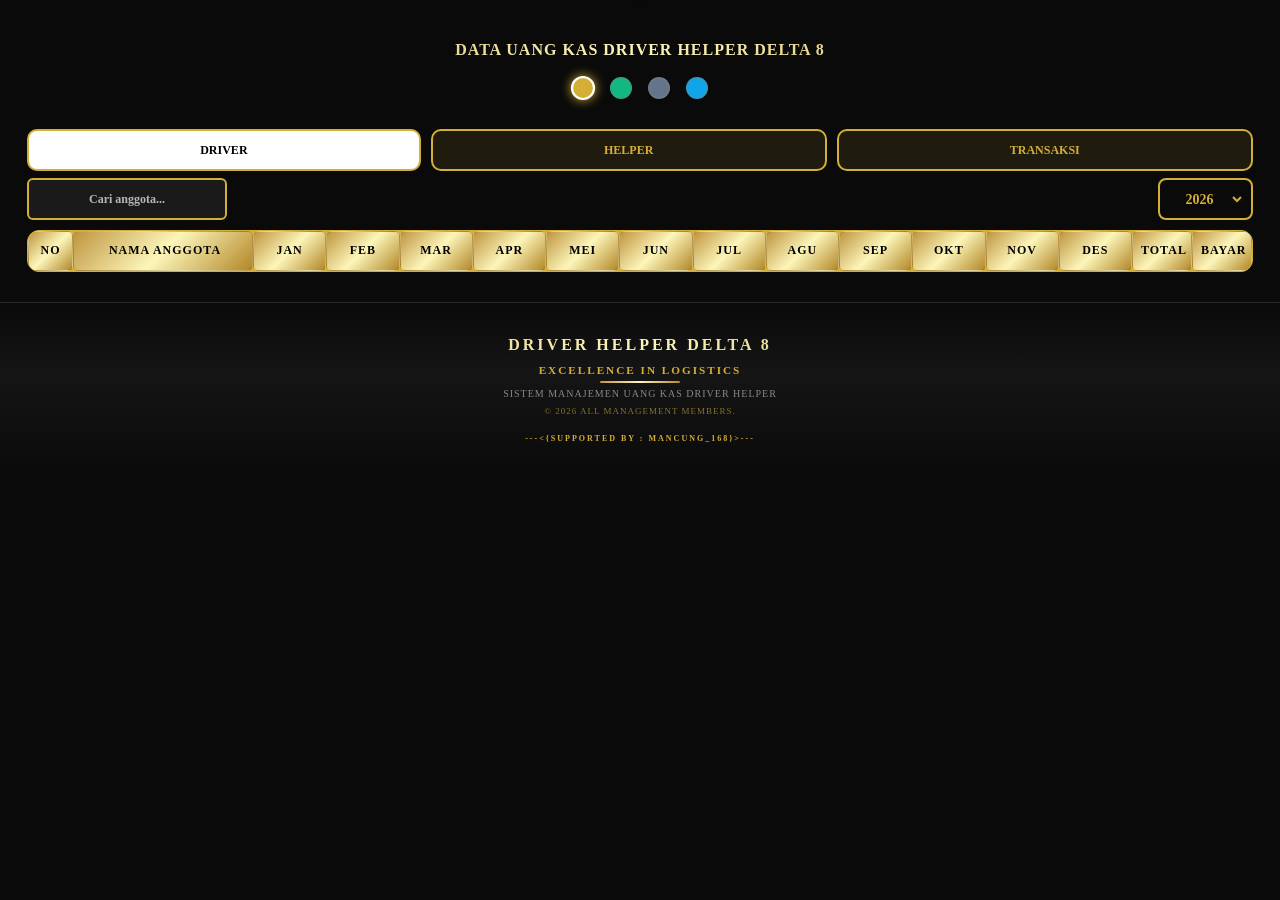
==== commit 9ab99cc3: "Auto sync 2026-05-02 23:34:17" ====
--- a/index.html
+++ b/index.html
@@ -5,8 +5,12 @@
     <meta charset="UTF-8">
     <meta name="viewport" content="width=device-width, initial-scale=1.0, maximum-scale=1.0, user-scalable=no">
     <meta name="theme-color" content="#111111">
+    <meta name="apple-mobile-web-app-capable" content="yes">
+    <meta name="apple-mobile-web-app-status-bar-style" content="black-translucent">
+    <meta name="apple-mobile-web-app-title" content="Kas Delta 8">
     <title>Data Uang KAS Driver Helper DELTA 8</title>
     <link rel="icon" href="/notification-icon.svg" type="image/svg+xml">
+    <link rel="manifest" href="./manifest.webmanifest">
     <link href="https://cdn.jsdelivr.net/npm/bootstrap@5.3.2/dist/css/bootstrap.min.css" rel="stylesheet">
     <link rel="preconnect" href="https://app.midtrans.com" crossorigin>
     <link rel="preconnect" href="https://app.sandbox.midtrans.com" crossorigin>
@@ -28,6 +32,9 @@
                 <div id="dot-emerald" class="theme-dot" style="background: #10b981;" onclick="setTheme('emerald')"></div>
                 <div id="dot-platinum" class="theme-dot" style="background: #64748b;" onclick="setTheme('platinum')"></div>
                 <div id="dot-crystal" class="theme-dot" style="background: #0ea5e9;" onclick="setTheme('crystal')"></div>
+            </div>
+            <div class="d-flex justify-content-center mt-3">
+                <button type="button" id="install-app-btn" class="btn btn-outline-warning fw-bold app-install-btn d-none" onclick="promptAppInstall()">INSTALL APP</button>
             </div>
         </div>
 
--- a/styles.css
+++ b/styles.css
@@ -633,6 +633,22 @@
         .qris-sheet-btn-secondary {
             background: rgba(255,255,255,0.04) !important;
         }
+        .app-install-btn {
+            min-height: 42px;
+            border-radius: 999px !important;
+            padding: 0 18px;
+            letter-spacing: 0.08em;
+            text-transform: uppercase;
+            border-color: rgba(212,175,55,0.55) !important;
+            color: var(--accent-color) !important;
+            background: rgba(212,175,55,0.08) !important;
+            box-shadow: 0 10px 24px rgba(212,175,55,0.12);
+        }
+        .app-install-btn:hover,
+        .app-install-btn:focus {
+            background: rgba(212,175,55,0.16) !important;
+            color: #fff6d1 !important;
+        }
         @media (max-width: 576px) {
             .qris-sheet-head {
                 padding: 18px 16px 10px 16px;
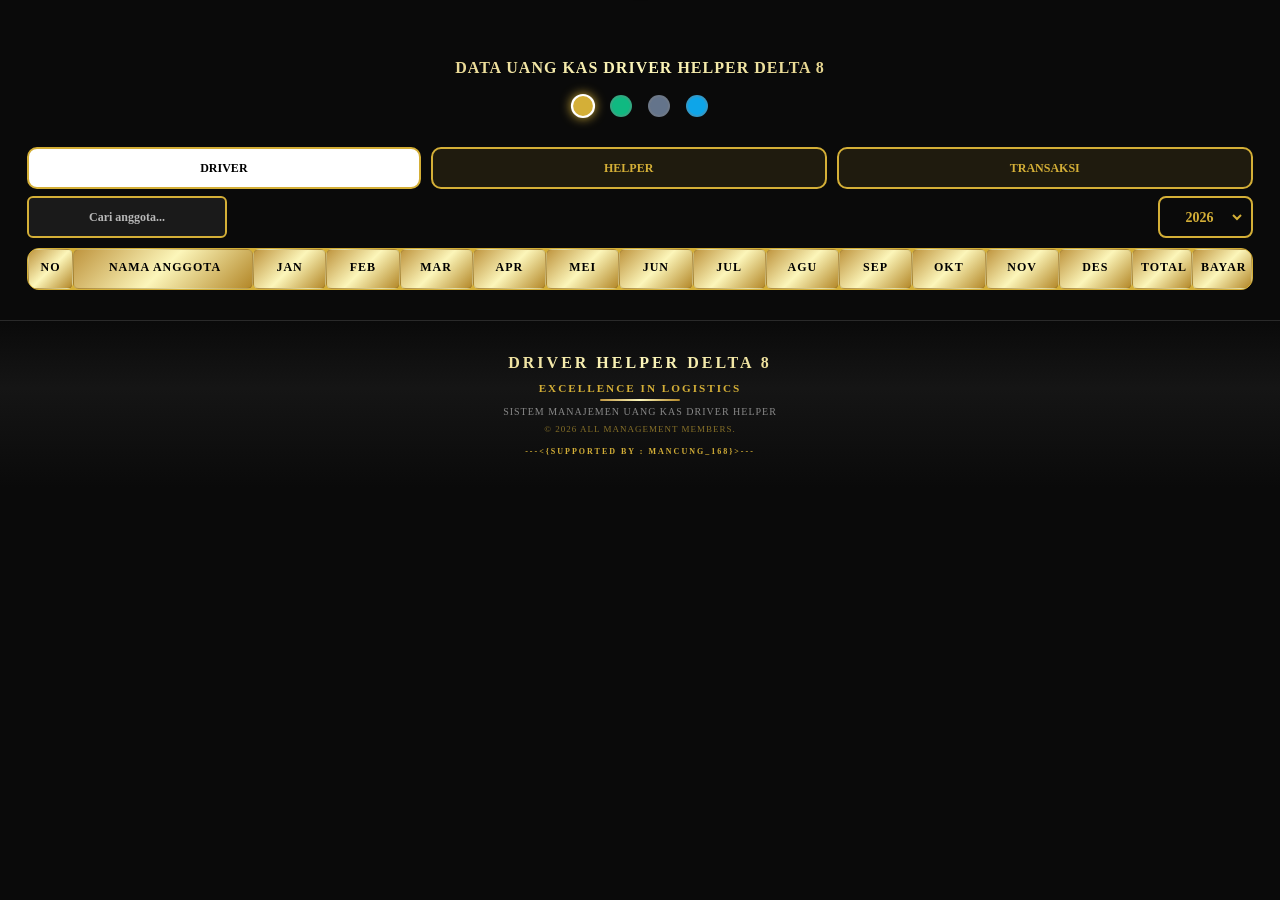
==== commit 5ed5b5b0: "Auto sync 2026-05-03 00:49:09" ====
--- a/index.html
+++ b/index.html
@@ -1,4 +1,4 @@
-﻿<!DOCTYPE html>
+﻿﻿<!DOCTYPE html>
 <html lang="id">
 
 <head>
@@ -21,7 +21,7 @@
 
 <body data-theme="luxury">
     <div id="ptr-indicator">
-        <div class="ptr-circle" id="ptr-icon">â¬‡ï¸</div>
+        <div class="ptr-circle" id="ptr-icon">⬇️</div>
     </div>
 
     <div class="container-fluid" id="app-content">
@@ -188,7 +188,7 @@
                 </div>
 
                 <div id="system-area" style="display:none;">
-                    <div class="luxe-dropdown" onclick="toggleCol('log-col')"><span>LOG AKTIVITAS SISTEM</span><span id="log-icon">â–¼</span></div>
+                    <div class="luxe-dropdown" onclick="toggleCol('log-col')"><span>LOG AKTIVITAS SISTEM</span><span id="log-icon">▼</span></div>
                     <div id="log-col" class="luxe-content">
                         <div class="table-responsive" style="max-height: 300px;">
                             <table class="table" id="log-list-table">
@@ -198,7 +198,7 @@
                         </div>
                     </div>
 
-                    <div class="luxe-dropdown" onclick="toggleCol('export-col')"><span>DOWNLOAD PDF & HAPUS LOG</span><span id="export-icon">â–¼</span></div>
+                    <div class="luxe-dropdown" onclick="toggleCol('export-col')"><span>DOWNLOAD PDF & HAPUS LOG</span><span id="export-icon">▼</span></div>
                     <div id="export-col" class="luxe-content">
                         <button class="btn-unduh-final" onclick="askAuth('download')">UNDUH LAPORAN PDF</button>
                         <button class="btn-hapus-final" onclick="clearLogs()">HAPUS SEMUA LOG SISTEM</button>
@@ -222,7 +222,7 @@
     </div>
 
     <div id="actionMenu">
-        <div class="menu-item p-2 px-3" onclick="doEdit()">âœï¸ Edit</div>
+        <div class="menu-item p-2 px-3" onclick="doEdit()">✍️ Edit</div>
         <div class="menu-item p-2 px-3 text-danger" onclick="doDelete()">Hapus</div>
     </div>
     <div class="modal" id="modalVerifyAuth" tabindex="-1"><div class="modal-dialog modal-dialog-centered"><div class="modal-content"><div class="modal-body p-4 text-center"><h6 class="fw-bold mb-3">VERIFIKASI OTORITAS</h6><input type="text" id="inputEditorName" name="editor_verifikasi" class="form-control mb-2 text-center" placeholder="Nama Editor Terdaftar" autocomplete="off" autocapitalize="characters" autocorrect="off" spellcheck="false" data-lpignore="true" data-1p-ignore="true" oninput="handleEditorNameInput(this)" onkeydown="if(event.key==='Enter'){focusPinAfterEditorCheck();}"><input type="password" id="inputPIN" name="pin_verifikasi" class="form-control mb-2 text-center" maxlength="4" placeholder="PIN 4 DIGIT" inputmode="numeric" autocomplete="new-password" autocapitalize="off" autocorrect="off" spellcheck="false" data-lpignore="true" data-1p-ignore="true" oninput="handlePinInput(this)" onkeydown="if(event.key==='Enter'){submitAuth();}"><div class="small auth-helper-text lh-sm">Hanya editor yang tercatat di sheet <b>allowed_editors</b> yang bisa edit, tambah, atau hapus data.</div></div></div></div></div>
@@ -232,7 +232,7 @@
     <div class="modal fade" id="modalNotifPermission" tabindex="-1"><div class="modal-dialog modal-dialog-centered modal-sm"><div class="modal-content"><div class="modal-body p-4 text-center"><h6 class="fw-bold mb-3">AKTIFKAN NOTIFIKASI</h6><div class="notif-permission-copy mb-3">Izinkan notifikasi agar update pembayaran, verifikasi, dan info penting bisa langsung muncul di browser ini.</div><div class="d-flex gap-2"><button type="button" class="btn btn-dark w-100" onclick="dismissNotificationPrompt()">NANTI SAJA</button><button type="button" class="btn btn-warning fw-bold w-100" onclick="confirmNotificationPrompt()">AKTIFKAN</button></div></div></div></div></div>
     <div class="modal" id="modalCatat" tabindex="-1"><div class="modal-dialog modal-dialog-centered"><div class="modal-content"><div class="modal-body"><h6 class="fw-bold mb-3">CATAT TRANSAKSI</h6><form id="fTrans"><input type="hidden" id="editTransIdx"><select name="tp" id="trans_type" class="form-select mb-2"><option value="Pemasukan">Pemasukan</option><option value="Pengeluaran" selected>Pengeluaran</option></select><input type="date" name="d" id="trans_date" class="form-control mb-2" required><input type="text" name="p" id="trans_source" class="form-control mb-2" placeholder="Sumber/Penerima"><input type="text" name="k" id="trans_ket" class="form-control mb-2" placeholder="Keterangan"><input type="number" name="v" id="trans_val" class="form-control mb-3" placeholder="Nominal" required><button type="submit" class="btn btn-warning w-100 fw-bold">SIMPAN</button></form></div></div></div></div>
     <div class="modal fade" id="modalTambah" tabindex="-1"><div class="modal-dialog modal-dialog-centered"><div class="modal-content"><div class="modal-body"><h6 class="fw-bold mb-3">TAMBAH/EDIT ANGGOTA</h6><form id="fAdd"><input type="hidden" id="editMemberId"><textarea id="n" class="form-control mb-2" style="height:100px" placeholder="Nama Anggota"></textarea><select id="k" class="form-select mb-3"><option value="Driver">Driver</option><option value="Helper">Helper</option></select><button type="submit" class="btn btn-warning w-100 fw-bold">SIMPAN</button></form></div></div></div></div>
-    <div class="modal fade" id="modalKonfirmasiHapus" tabindex="-1"><div class="modal-dialog modal-dialog-centered modal-sm"><div class="modal-content"><div class="modal-body p-4 text-center"><div class="mb-3" style="font-size: 2rem;">âš ï¸</div><h6 class="fw-bold mb-4">Hapus data ini?</h6><div class="d-flex gap-2"><button type="button" class="btn btn-dark w-100" data-bs-dismiss="modal">BATAL</button><button type="button" class="btn btn-danger w-100" onclick="eksekusiHapus()">HAPUS</button></div></div></div></div></div>
+    <div class="modal fade" id="modalKonfirmasiHapus" tabindex="-1"><div class="modal-dialog modal-dialog-centered modal-sm"><div class="modal-content"><div class="modal-body p-4 text-center"><div class="mb-3" style="font-size: 2rem;">⚠️</div><h6 class="fw-bold mb-4">Hapus data ini?</h6><div class="d-flex gap-2"><button type="button" class="btn btn-dark w-100" data-bs-dismiss="modal">BATAL</button><button type="button" class="btn btn-danger w-100" onclick="eksekusiHapus()">HAPUS</button></div></div></div></div></div>
     <div class="modal fade" id="modalKonfirmasiLog" tabindex="-1"><div class="modal-dialog modal-dialog-centered modal-sm"><div class="modal-content"><div class="modal-body p-4 text-center"><h6 class="fw-bold mb-4">BERSIHKAN LOG?</h6><div class="d-flex gap-2"><button type="button" class="btn btn-dark w-100" data-bs-dismiss="modal">BATAL</button><button type="button" class="btn btn-danger w-100" onclick="eksekusiHapusLog()">HAPUS</button></div></div></div></div></div>
     <div class="modal fade" id="modalPdfPreview" tabindex="-1"><div class="modal-dialog modal-fullscreen-sm-down modal-xl modal-dialog-centered"><div class="modal-content"><div class="modal-header"><h6 class="fw-bold mb-0">PREVIEW PDF LAPORAN</h6><button type="button" class="btn-close" data-bs-dismiss="modal" aria-label="Close"></button></div><div class="modal-body" style="min-height:70vh;background:#111"><div id="pdf-preview-empty" class="text-center text-light py-5">Menyiapkan preview PDF...</div><div id="pdf-preview-pages" class="d-flex flex-column align-items-center gap-3"></div></div><div class="modal-footer"><button type="button" class="btn btn-dark" data-bs-dismiss="modal">TUTUP</button><button type="button" class="btn btn-outline-dark" onclick="openPreviewPdfInNewTab()">BUKA TAB BARU</button><button type="button" class="btn btn-warning fw-bold" onclick="downloadPreviewPdf()">DOWNLOAD PDF</button></div></div></div></div>
 
@@ -282,6 +282,3 @@
     <script src="./app.js"></script>
 </body>
 </html>
-
-
-
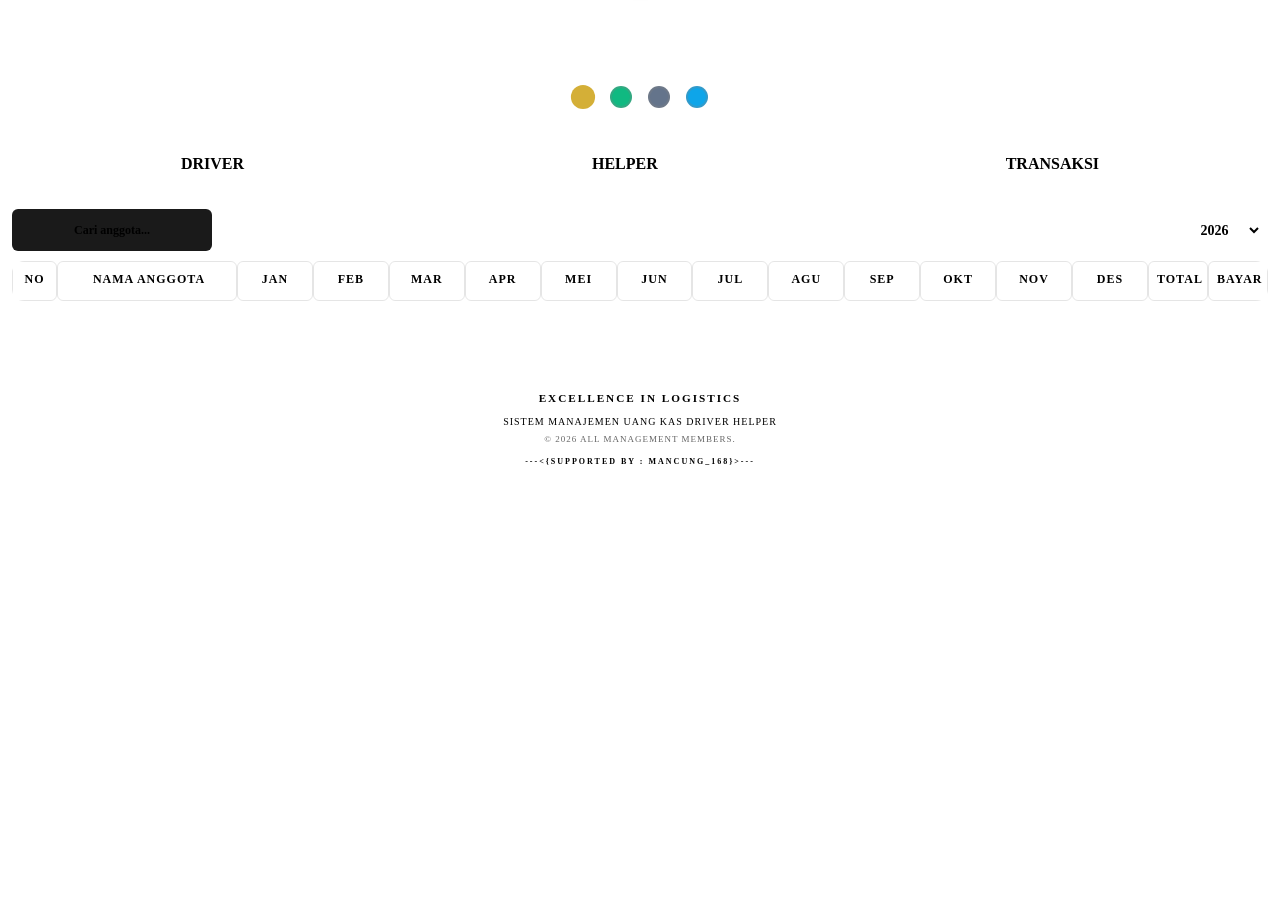
==== commit e12be67c: "Auto sync 2026-05-03 17:26:44" ====
--- a/index.html
+++ b/index.html
@@ -1,4 +1,4 @@
-﻿﻿<!DOCTYPE html>
+﻿﻿﻿﻿<!DOCTYPE html>
 <html lang="id">
 
 <head>
@@ -24,7 +24,7 @@
         <div class="ptr-circle" id="ptr-icon">⬇️</div>
     </div>
 
-    <div class="container-fluid" id="app-content">
+    <div class="container-fluid pb-5" id="app-content">
         <div id="header-section" class="text-center pt-4 pb-1">
             <h3 class="judul-utama">DATA UANG KAS DRIVER HELPER DELTA 8</h3>
                         <div class="theme-container d-flex justify-content-center gap-3 mt-3">
@@ -188,6 +188,19 @@
                 </div>
 
                 <div id="system-area" style="display:none;">
+                    <div class="luxe-dropdown" onclick="toggleCol('payment-verify-col')"><span>VERIFIKASI PEMBAYARAN QRIS</span><span id="payment-verify-icon">▼</span></div>
+                    <div id="payment-verify-col" class="luxe-content">
+                        <div id="admin-payment-summary" class="mb-3 small text-muted"></div>
+                        <div class="table-responsive" style="max-height: 350px;">
+                            <table class="table">
+                                <thead>
+                                    <tr><th>ANGGOTA</th><th>BULAN</th><th>NOMINAL</th><th>STATUS</th><th>DETAIL</th><th>AKSI</th></tr>
+                                </thead>
+                                <tbody id="admin-payment-list"></tbody>
+                            </table>
+                        </div>
+                    </div>
+
                     <div class="luxe-dropdown" onclick="toggleCol('log-col')"><span>LOG AKTIVITAS SISTEM</span><span id="log-icon">▼</span></div>
                     <div id="log-col" class="luxe-content">
                         <div class="table-responsive" style="max-height: 300px;">
@@ -230,6 +243,46 @@
     <div class="modal fade" id="modalPilihBulanBayar" tabindex="-1"><div class="modal-dialog modal-dialog-centered"><div class="modal-content"><div class="modal-body p-4 text-center"><h6 class="fw-bold mb-2">PILIH BULAN</h6><div class="small text-muted mb-3">Bisa pilih lebih dari satu bulan. Bulan yang sudah lunas dinonaktifkan.</div><div id="payment-month-grid" class="month-option-grid"></div><div class="payment-month-summary"><div class="label" id="payment-month-selection-label">Belum ada bulan dipilih</div><div class="value" id="payment-month-total">Rp 0</div></div><button type="button" id="payment-month-continue" class="btn btn-warning w-100 fw-bold mt-3" onclick="continueMemberPayment()" disabled>LANJUT</button></div></div></div></div>
     <div class="modal fade" id="modalQrisPayment" tabindex="-1"><div class="modal-dialog modal-dialog-centered"><div class="modal-content qris-sheet-modal"><div class="modal-body p-0"><div class="qris-sheet-head"><div class="qris-sheet-kicker">DELTA 8 PAYMENT SHEET</div><h6 class="fw-bold mb-2 qris-modal-title">PEMBAYARAN QRIS</h6><div class="qris-modal-subtitle">QRIS akan dibuka otomatis begitu transaksi siap. Jika popup tertutup, tekan tombol untuk buka lagi atau cek status.</div></div><div class="qris-preview-box"><div class="qris-shell"><div class="qris-action-row"><button type="button" class="btn qris-inline-btn qris-inline-btn-primary" id="qris-open-btn" onclick="openCurrentSnapPayment()" disabled>MENYIAPKAN...</button></div><div class="qris-summary-card"><div class="qris-summary-label">ANGGOTA</div><div class="qris-summary-value" id="qris-member-info">-</div></div><div class="qris-summary-card"><div class="qris-summary-label">PERIODE</div><div class="qris-summary-value" id="qris-month-info">-</div></div><div class="qris-total-card"><div class="qris-summary-label">TOTAL PEMBAYARAN</div><div class="qris-amount mb-0" id="qris-amount-value">Rp 0</div></div><div class="qris-summary-card qris-transaction-card"><div class="qris-summary-label">REFERENSI TRANSAKSI</div><div class="qris-summary-value" id="qris-transaction-info">Menunggu transaksi dibuat</div></div></div></div></div></div></div></div>
     <div class="modal fade" id="modalNotifPermission" tabindex="-1"><div class="modal-dialog modal-dialog-centered modal-sm"><div class="modal-content"><div class="modal-body p-4 text-center"><h6 class="fw-bold mb-3">AKTIFKAN NOTIFIKASI</h6><div class="notif-permission-copy mb-3">Izinkan notifikasi agar update pembayaran, verifikasi, dan info penting bisa langsung muncul di browser ini.</div><div class="d-flex gap-2"><button type="button" class="btn btn-dark w-100" onclick="dismissNotificationPrompt()">NANTI SAJA</button><button type="button" class="btn btn-warning fw-bold w-100" onclick="confirmNotificationPrompt()">AKTIFKAN</button></div></div></div></div></div>
+    <div class="modal fade" id="modalUploadBukti" tabindex="-1"><div class="modal-dialog modal-dialog-centered"><div class="modal-content"><div class="modal-body p-4"><h6 class="fw-bold mb-3">UPLOAD BUKTI PEMBAYARAN</h6>
+        <div class="mb-3 small">
+            <div><strong>Anggota:</strong> <span id="upload-member-name">-</span> (<span id="upload-member-kat">-</span>)</div>
+            <div><strong>Bulan:</strong> <span id="upload-months">-</span></div>
+            <div><strong>Total:</strong> <span id="upload-amount" class="fw-bold text-success">Rp 0</span></div>
+        </div>
+        <div class="upload-method-options">
+            <div class="upload-method-btn active" id="method-web" onclick="selectUploadMethod('web')">
+                <div class="method-icon">🖼️</div><div class="method-title">Web Upload</div><div class="method-desc">Kirim bukti langsung</div>
+            </div>
+            <div class="upload-method-btn" id="method-whatsapp" onclick="selectUploadMethod('whatsapp')">
+                <div class="method-icon">💬</div><div class="method-title">WhatsApp</div><div class="method-desc">Kirim via chat admin</div>
+            </div>
+        </div>
+        <div id="upload-web-section">
+            <div class="upload-area" id="upload-area">
+                <div id="upload-placeholder">
+                    <div style="font-size: 2rem; margin-bottom: 10px;">📸</div>
+                    <div class="fw-bold">Klik atau Drag Foto Disini</div>
+                    <div class="text-muted small">Maksimal file 5MB</div>
+                </div>
+                <div id="upload-preview" class="d-none">
+                    <img id="upload-image-preview" src="" class="img-fluid rounded mb-2" style="max-height: 200px;">
+                    <div class="text-primary small" onclick="event.stopPropagation(); removeUploadImage();">Ganti Foto</div>
+                </div>
+                <input type="file" id="upload-file-input" class="d-none" accept="image/*">
+            </div>
+        </div>
+        <div id="upload-whatsapp-section" class="d-none">
+            <div class="whatsapp-instructions p-3 border rounded mb-3 bg-light text-dark">
+                <p class="mb-2 small">Silakan klik tombol di bawah untuk mengirim bukti transfer ke WhatsApp Admin:</p>
+                <div class="fw-bold mb-1" id="admin-whatsapp-number">+62...</div>
+                <a href="#" id="whatsapp-link" target="_blank" class="btn btn-success btn-sm w-100">HUBUNGI ADMIN</a>
+            </div>
+        </div>
+        <div class="d-flex gap-2">
+            <button type="button" class="btn btn-dark w-100" id="upload-later-btn" onclick="submitPaymentWithoutProof()">NANTI SAJA</button>
+            <button type="button" class="btn btn-warning fw-bold w-100" id="upload-submit-btn" onclick="submitPaymentWithProof()" disabled>KIRIM PEMBAYARAN</button>
+        </div>
+    </div></div></div></div>
     <div class="modal" id="modalCatat" tabindex="-1"><div class="modal-dialog modal-dialog-centered"><div class="modal-content"><div class="modal-body"><h6 class="fw-bold mb-3">CATAT TRANSAKSI</h6><form id="fTrans"><input type="hidden" id="editTransIdx"><select name="tp" id="trans_type" class="form-select mb-2"><option value="Pemasukan">Pemasukan</option><option value="Pengeluaran" selected>Pengeluaran</option></select><input type="date" name="d" id="trans_date" class="form-control mb-2" required><input type="text" name="p" id="trans_source" class="form-control mb-2" placeholder="Sumber/Penerima"><input type="text" name="k" id="trans_ket" class="form-control mb-2" placeholder="Keterangan"><input type="number" name="v" id="trans_val" class="form-control mb-3" placeholder="Nominal" required><button type="submit" class="btn btn-warning w-100 fw-bold">SIMPAN</button></form></div></div></div></div>
     <div class="modal fade" id="modalTambah" tabindex="-1"><div class="modal-dialog modal-dialog-centered"><div class="modal-content"><div class="modal-body"><h6 class="fw-bold mb-3">TAMBAH/EDIT ANGGOTA</h6><form id="fAdd"><input type="hidden" id="editMemberId"><textarea id="n" class="form-control mb-2" style="height:100px" placeholder="Nama Anggota"></textarea><select id="k" class="form-select mb-3"><option value="Driver">Driver</option><option value="Helper">Helper</option></select><button type="submit" class="btn btn-warning w-100 fw-bold">SIMPAN</button></form></div></div></div></div>
     <div class="modal fade" id="modalKonfirmasiHapus" tabindex="-1"><div class="modal-dialog modal-dialog-centered modal-sm"><div class="modal-content"><div class="modal-body p-4 text-center"><div class="mb-3" style="font-size: 2rem;">⚠️</div><h6 class="fw-bold mb-4">Hapus data ini?</h6><div class="d-flex gap-2"><button type="button" class="btn btn-dark w-100" data-bs-dismiss="modal">BATAL</button><button type="button" class="btn btn-danger w-100" onclick="eksekusiHapus()">HAPUS</button></div></div></div></div></div>
--- a/styles.css
+++ b/styles.css
@@ -1,4 +1,4 @@
-﻿:root {
+﻿﻿:root {
             --bg-body: #0a0a0a;
             --bg-card: #151515;
             --text-main: #ffffff;
@@ -51,11 +51,10 @@
         body {
             background-color: var(--bg-body);
             color: var(--text-main);
-            padding: 15px;
-            overflow-x: hidden;
-            transition: 0.3s;
-            font-size: 12px !important;
-            overscroll-behavior-y: contain; /* Penting untuk pull to refresh custom */
+            min-height: 100vh;
+            margin: 0;
+            padding: 0;
+            overflow-x: hidden; /* Mencegah scroll horizontal karena footer full-width */
         }
 
         /* Pull to Refresh Styles */
@@ -113,7 +112,7 @@
             background: var(--accent-color);
             border-radius: 12px;
             border: 1px solid var(--accent-color);
-            margin-bottom: 15px;
+            margin-bottom: 25px; /* Jarak antar tabel */
             overflow: auto;
             max-height: 70vh;
             -webkit-overflow-scrolling: touch;
@@ -152,7 +151,6 @@
             vertical-align: middle;
             text-align: center !important;
             border-radius: 6px !important;
-            height: 40px !important;
             padding-top: 5px !important;
         }
 
@@ -800,7 +798,8 @@
 .nav-tabs {
     border: none !important;
     gap: 10px;
-    margin-top:10px;
+    margin-top: 15px;
+    margin-bottom: 25px; /* Memberi ruang agar tidak menempel ke toolbar */
 }
 
 .nav-tabs .nav-item {
@@ -840,6 +839,9 @@
         .copyright-text { margin-top: 2px; font-size: 9px; color: var(--accent-color); opacity: 0.6; letter-spacing: 1px; }
 
         @media (max-width: 576px) {
+            body {
+                padding-bottom: 40px; /* Tambahan ruang di mobile */
+            }
             .judul-utama {
                 font-size: 0.85rem;
                 letter-spacing: 0.6px;
@@ -1166,3 +1168,8 @@
         .notify-item.info { border-color: var(--accent-color); }
         .notif-permission-copy { color: var(--text-muted); font-size: 12px; line-height: 1.6; }
 
+/* Fix Overlap on App Content (Pengganti class pb-5 di index.html) */
+#app-content {
+    padding-bottom: 80px !important; /* Memberi jarak agar konten tidak tertutup footer */
+    min-height: calc(100vh - 250px);
+}
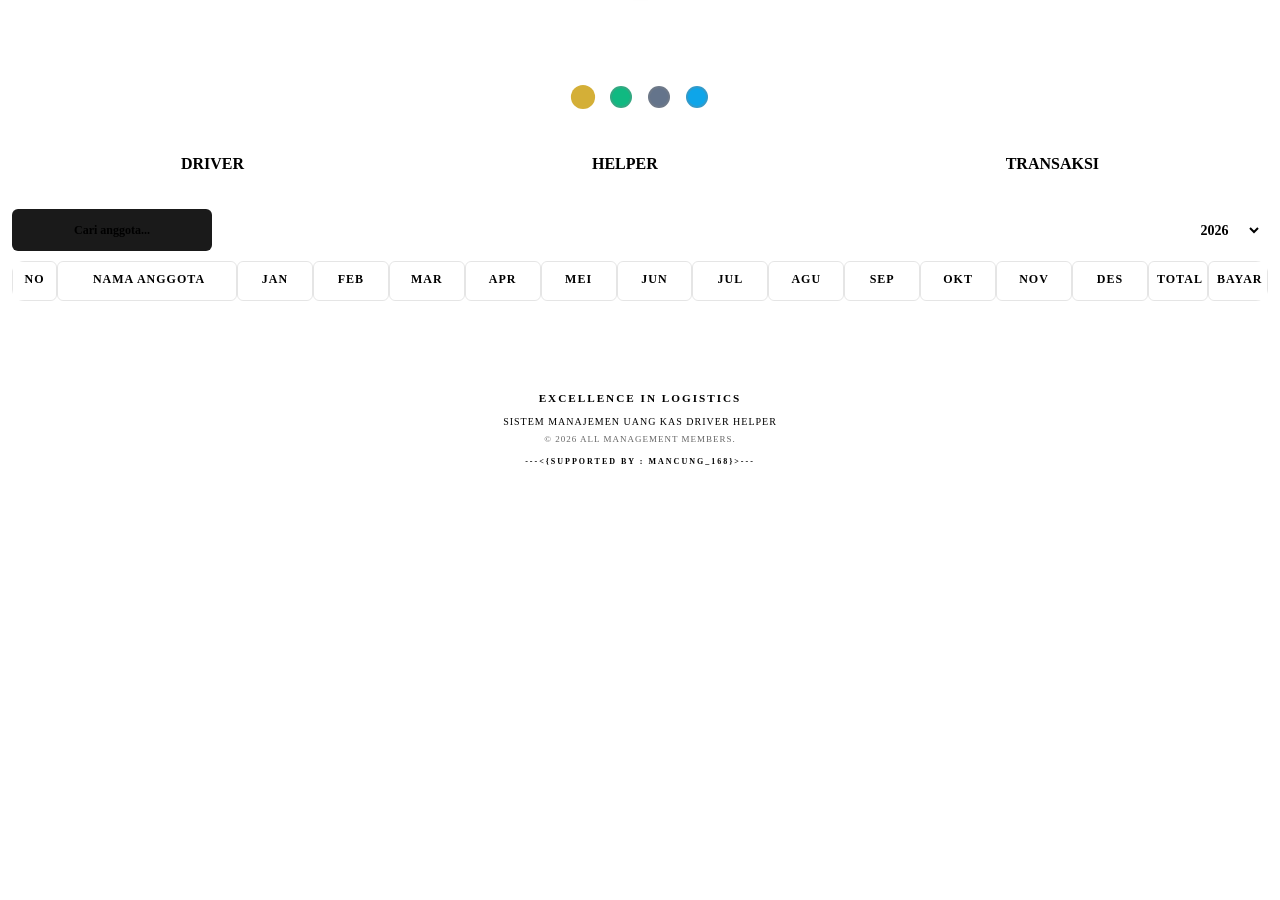
==== commit ca65cdbd: "Allow admin site to embed frontend panel" ====
--- a/index.html
+++ b/index.html
@@ -1,9 +1,31 @@
-﻿﻿﻿﻿<!DOCTYPE html>
+﻿﻿﻿﻿﻿﻿<!DOCTYPE html>
 <html lang="id">
 
 <head>
     <meta charset="UTF-8">
     <meta name="viewport" content="width=device-width, initial-scale=1.0, maximum-scale=1.0, user-scalable=no">
+    <script>
+        /** 
+         * Frame-busting Protection (Secure Version)
+         * Mencegah aplikasi dimuat di iframe situs luar untuk menghindari Clickjacking.
+         * Tetap mengizinkan framing jika berasal dari origin yang diizinkan untuk Panel Admin.
+         */
+        const ALLOWED_FRAME_PARENTS = [
+            window.self.location.origin,
+            'https://admin-kas.web.app',
+            'https://admin-kas.firebaseapp.com'
+        ];
+        if (window.top !== window.self) {
+            try {
+                if (!ALLOWED_FRAME_PARENTS.includes(window.top.location.origin)) {
+                    window.top.location = window.self.location;
+                }
+            } catch (e) {
+                // Gagal mengakses origin parent menandakan framing lintas situs (unauthorized)
+                window.top.location = window.self.location;
+            }
+        }
+    </script>
     <meta name="theme-color" content="#111111">
     <meta name="apple-mobile-web-app-capable" content="yes">
     <meta name="apple-mobile-web-app-status-bar-style" content="black-translucent">
--- a/styles.css
+++ b/styles.css
@@ -1,4 +1,4 @@
-﻿﻿:root {
+﻿﻿﻿﻿:root {
             --bg-body: #0a0a0a;
             --bg-card: #151515;
             --text-main: #ffffff;
@@ -1173,3 +1173,8 @@
     padding-bottom: 80px !important; /* Memberi jarak agar konten tidak tertutup footer */
     min-height: calc(100vh - 250px);
 }
+
+/* Sembunyikan header internal secara agresif saat di dalam frame admin */
+body.is-iframe-admin #header-section {
+    display: none !important;
+}
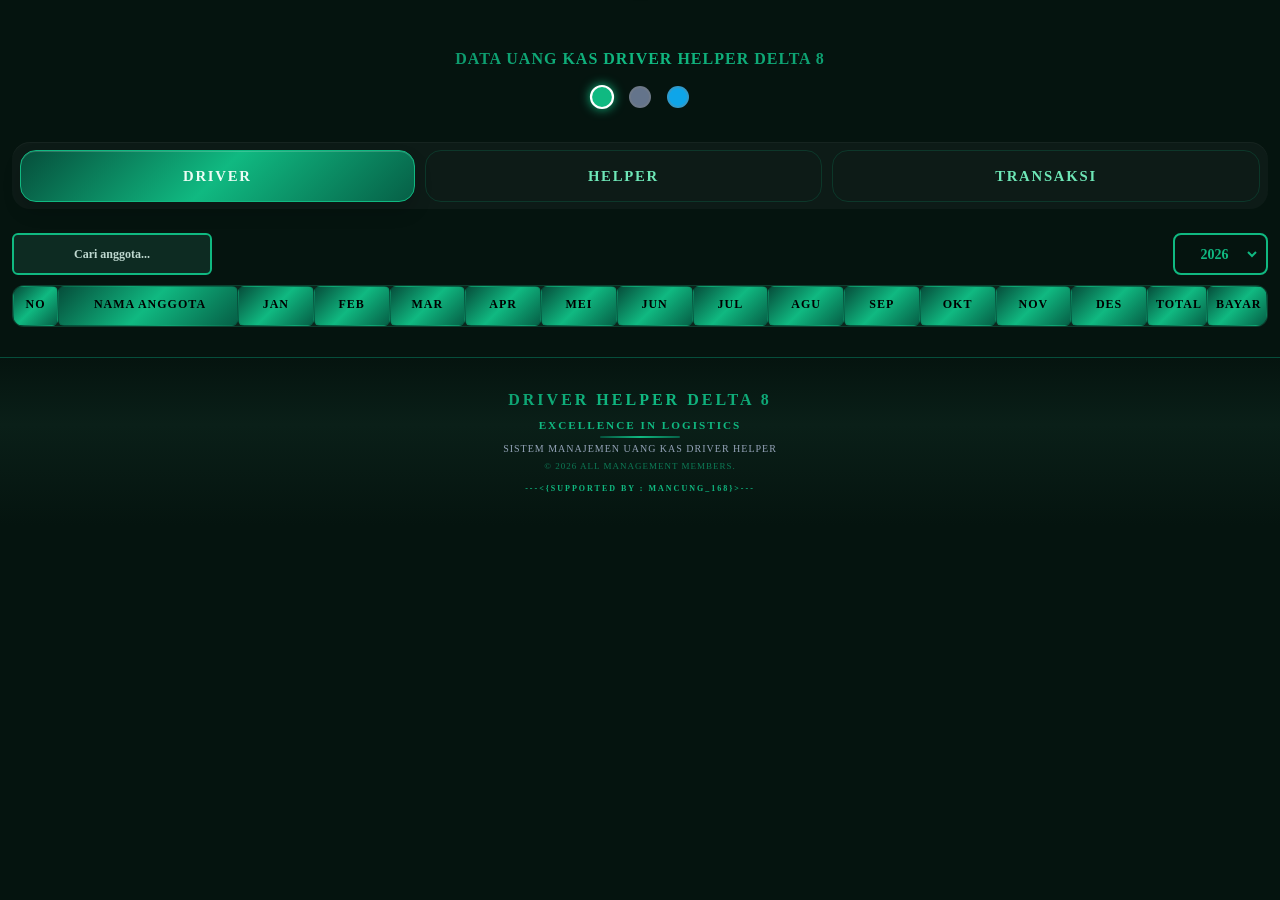
==== commit 0733f642: "Remove luxury theme and deploy updated themes" ====
--- a/index.html
+++ b/index.html
@@ -41,7 +41,7 @@
     <link rel="stylesheet" href="./styles.css">
 </head>
 
-<body data-theme="luxury">
+<body data-theme="emerald">
     <div id="ptr-indicator">
         <div class="ptr-circle" id="ptr-icon">⬇️</div>
     </div>
@@ -50,8 +50,7 @@
         <div id="header-section" class="text-center pt-4 pb-1">
             <h3 class="judul-utama">DATA UANG KAS DRIVER HELPER DELTA 8</h3>
                         <div class="theme-container d-flex justify-content-center gap-3 mt-3">
-                <div id="dot-luxury" class="theme-dot active" style="background: #d4af37;" onclick="setTheme('luxury')"></div>
-                <div id="dot-emerald" class="theme-dot" style="background: #10b981;" onclick="setTheme('emerald')"></div>
+                <div id="dot-emerald" class="theme-dot active" style="background: #10b981;" onclick="setTheme('emerald')"></div>
                 <div id="dot-platinum" class="theme-dot" style="background: #64748b;" onclick="setTheme('platinum')"></div>
                 <div id="dot-crystal" class="theme-dot" style="background: #0ea5e9;" onclick="setTheme('crystal')"></div>
             </div>
--- a/styles.css
+++ b/styles.css
@@ -1,20 +1,24 @@
 ﻿﻿﻿﻿:root {
-            --bg-body: #0a0a0a;
-            --bg-card: #151515;
+            --bg-body: #080808;
+            --bg-card: #121212;
             --text-main: #ffffff;
             --accent-color: #d4af37;
-            --border-color: #2a2a2a;
-            --sticky-bg: #151515;
-            --gradient: linear-gradient(135deg, #bf953f, #fcf6ba, #b38728);
-            --log-bg: #151515;
-            --text-muted: #888888;
-            --input-bg: #1a1a1a;
-            --card-inner: #1a1a1a;
-            --placeholder-color: #b8b8b8;
-            --button-outline-text: #d4af37;
+            --border-color: #2f2818;
+            --sticky-bg: #121212;
+            --gradient: linear-gradient(135deg, #9b7824 0%, #d4af37 38%, #f4e19a 58%, #b78c2a 100%);
+            --log-bg: #121212;
+            --text-muted: #b6a06a;
+            --input-bg: #171717;
+            --card-inner: #171717;
+            --placeholder-color: #b6a06a;
+            --button-outline-text: #e7c75a;
             --button-solid-text: #111111;
-            --button-subtle-bg: rgba(212, 175, 55, 0.10);
-            --button-subtle-bg-strong: rgba(212, 175, 55, 0.18);
+            --button-subtle-bg: rgba(212, 175, 55, 0.08);
+            --button-subtle-bg-strong: rgba(212, 175, 55, 0.16);
+            --surface-soft: rgba(212, 175, 55, 0.035);
+            --surface-raised: rgba(212, 175, 55, 0.075);
+            --surface-stroke: rgba(212, 175, 55, 0.16);
+            --surface-contrast: #1b160d;
         }
 
         [data-theme="emerald"] {
@@ -23,6 +27,7 @@
             --log-bg: #0a1f18; --text-muted: #94a3b8; --input-bg: #0d2b22; --card-inner: #0d2b22;
             --placeholder-color: #bfd9d0; --button-outline-text: #6ee7b7; --button-solid-text: #ecfdf5;
             --button-subtle-bg: rgba(16, 185, 129, 0.12); --button-subtle-bg-strong: rgba(16, 185, 129, 0.22);
+            --surface-soft: rgba(255,255,255,0.03); --surface-raised: rgba(110, 231, 183, 0.08); --surface-stroke: rgba(16,185,129,0.18); --surface-contrast: #103024;
         }
 
         [data-theme="platinum"] {
@@ -31,6 +36,7 @@
             --log-bg: #ffffff; --text-muted: #64748b; --input-bg: #f1f5f9; --card-inner: #f1f5f9;
             --placeholder-color: #64748b; --button-outline-text: #334155; --button-solid-text: #ffffff;
             --button-subtle-bg: rgba(71, 85, 105, 0.08); --button-subtle-bg-strong: rgba(71, 85, 105, 0.14);
+            --surface-soft: rgba(15,23,42,0.03); --surface-raised: rgba(148,163,184,0.12); --surface-stroke: rgba(71,85,105,0.14); --surface-contrast: #e2e8f0;
         }
 
         [data-theme="crystal"] {
@@ -39,6 +45,7 @@
             --log-bg: #ffffff; --text-muted: #0ea5e9; --input-bg: #e0f2fe; --card-inner: #e0f2fe;
             --placeholder-color: #0369a1; --button-outline-text: #0369a1; --button-solid-text: #f8fdff;
             --button-subtle-bg: rgba(2, 132, 199, 0.08); --button-subtle-bg-strong: rgba(2, 132, 199, 0.16);
+            --surface-soft: rgba(2,132,199,0.03); --surface-raised: rgba(14,165,233,0.10); --surface-stroke: rgba(2,132,199,0.15); --surface-contrast: #dff4ff;
         }
 
         * { 
@@ -109,9 +116,9 @@
         }
 
         .table-responsive {
-            background: var(--accent-color);
+            background: var(--surface-raised);
             border-radius: 12px;
-            border: 1px solid var(--accent-color);
+            border: 1px solid var(--surface-stroke);
             margin-bottom: 25px; /* Jarak antar tabel */
             overflow: auto;
             max-height: 70vh;
@@ -160,7 +167,7 @@
         }
 
         .no-col { width: 45px !important; height: 40px; position: sticky !important; left: 0; z-index: 10; background-color: var(--bg-card) !important; color: var(--text-main) !important; font-size: 11px !important; font-weight: 800; text-align: center; vertical-align: middle !important; border-radius: 7px; }
-        .name-col { width: 180px !important; position: sticky !important; left: 45px; z-index: 9; background-color: var(--accent-color) !important; color: var(--text-main) !important; font-size: 11px !important; font-weight: 700 !important; text-transform: uppercase; vertical-align: middle !important; padding-left: 12px !important; border-right: 2px solid var(--accent-color) !important; border-left: 2px solid var(--accent-color) !important; border-radius: 7px; }
+        .name-col { width: 180px !important; position: sticky !important; left: 45px; z-index: 9; background-color: var(--surface-contrast) !important; color: var(--text-main) !important; font-size: 11px !important; font-weight: 700 !important; text-transform: uppercase; vertical-align: middle !important; padding-left: 12px !important; border-right: 2px solid rgba(212, 175, 55, 0.75) !important; border-left: 2px solid rgba(212, 175, 55, 0.75) !important; border-radius: 7px; }
 
         .status-toggle { background: var(--accent-color); width: 60px !important; border-radius: 7px; text-align: center; vertical-align: middle; cursor: default; font-size: 11px !important; }
         /* ===== ANIMASI HOVER CEKLIST ===== */
@@ -284,7 +291,7 @@
 /* Active (saat diklik) */
 .btn-luxe:active {
     transform: scale(0.98);
-    box-shadow: 0 0 18px rgba(0, 230, 118, 0.7);
+    box-shadow: 0 0 16px rgba(212, 175, 55, 0.22);
 }
         
         .btn-unduh-final { width: 100%; background: var(--gradient); color: var(--button-solid-text); font-weight: 900; border: none; padding: 12px; border-radius: 8px; text-transform: uppercase; font-size: 12px; margin-bottom: 10px; }
@@ -302,7 +309,7 @@
         .col-aks { width: 45px !important; }
         #table-transaksi tbody td, #log-list-table tbody td { height: 20px !important; line-height: 1.1 !important; border-radius: 4px; border-bottom: 1px solid var(--accent-color) !important; padding: 2px 8px !important; font-size: 11px !important; vertical-align: middle !important; background-color: var(--bg-card) !important; white-space: nowrap !important; color: var(--text-main) !important; }
         
-        .transaksi-scroll-area { max-height: 400px; overflow-y: auto; border-radius: 12px; background: var(--accent-color); padding: 1px; -webkit-overflow-scrolling: touch;}
+        .transaksi-scroll-area { max-height: 400px; overflow-y: auto; border-radius: 12px; background: var(--surface-raised); border: 1px solid var(--surface-stroke); padding: 1px; -webkit-overflow-scrolling: touch;}
         
                   ::placeholder { color: var(--placeholder-color) !important; opacity: 1 !important; }
 
@@ -337,8 +344,8 @@
             flex: 1;
             border: 1px solid var(--accent-color);
             border-radius: 10px;
-            background: var(--button-subtle-bg);
-            color: var(--button-outline-text);
+            background: var(--surface-soft);
+            color: var(--text-main);
             font-weight: 900;
             text-transform: uppercase;
             padding: 12px 10px;
@@ -439,8 +446,8 @@
         .month-option-btn {
             border: 1px solid var(--accent-color);
             border-radius: 10px;
-            background: var(--button-subtle-bg);
-            color: var(--button-outline-text);
+            background: var(--surface-soft);
+            color: var(--text-main);
             font-weight: 900;
             text-transform: uppercase;
             padding: 10px 6px;
@@ -467,7 +474,7 @@
             padding: 12px;
             border-radius: 12px;
             border: 1px solid var(--accent-color);
-            background: rgba(255,255,255,0.03);
+            background: var(--surface-soft);
         }
         .payment-month-summary .label {
             font-size: 11px;
@@ -486,8 +493,8 @@
             border-radius: 24px;
             padding: 18px;
             background:
-                linear-gradient(180deg, rgba(212,175,55,0.10), rgba(255,255,255,0.02)),
-                rgba(255,255,255,0.03);
+                linear-gradient(180deg, var(--surface-raised), rgba(255,255,255,0.02)),
+                var(--surface-soft);
             box-shadow: inset 0 1px 0 rgba(255,255,255,0.06);
         }
         .qris-sheet-modal {
@@ -547,7 +554,7 @@
         .qris-status-panel {
             border-radius: 18px;
             border: 1px solid rgba(212,175,55,0.22);
-            background: rgba(9, 9, 9, 0.34);
+            background: var(--surface-soft);
             padding: 14px 16px;
             text-align: left;
         }
@@ -575,8 +582,8 @@
         }
         .qris-total-card {
             background:
-                linear-gradient(135deg, rgba(212,175,55,0.16), rgba(255,255,255,0.03)),
-                rgba(9, 9, 9, 0.42);
+                linear-gradient(135deg, var(--surface-raised), rgba(255,255,255,0.04)),
+                var(--surface-soft);
             border-color: rgba(212,175,55,0.38);
             text-align: center;
         }
@@ -629,7 +636,9 @@
             box-shadow: 0 12px 28px rgba(212,175,55,0.20);
         }
         .qris-sheet-btn-secondary {
-            background: rgba(255,255,255,0.04) !important;
+            background: var(--surface-soft) !important;
+            color: var(--text-main) !important;
+            border: 1px solid var(--surface-stroke) !important;
         }
         .app-install-btn {
             min-height: 42px;
@@ -711,11 +720,11 @@
             color: #ef4444;
         }
         .card-saldo { background: var(--card-inner); border: 2px solid var(--accent-color); border-radius: 12px; padding: 10px 6px; text-align: center; min-height: 70px; display: flex; flex-direction: column; justify-content: center; }
-        .card-saldo .label { font-size: 12px; font-weight: 900; color: var(--text-muted); text-transform: uppercase; margin-bottom: 4px; }
+        .card-saldo .label { font-size: 12px; font-weight: 900; color: var(--button-outline-text); text-transform: uppercase; margin-bottom: 4px; }
         .card-saldo .value { font-size: 12px; font-weight: 900; color: var(--text-main); }
         .theme-dot { width: 22px; height: 22px; border-radius: 50%; cursor: pointer; border: 2px solid rgba(128, 128, 128, 0.3); }
         .theme-dot.active { border: 2px solid var(--text-main); transform: scale(1.1); box-shadow: 0 0 10px var(--accent-color); }
-        .luxe-dropdown { width: 100%; background: var(--bg-card); border: 1px solid var(--accent-color); color: var(--accent-color); padding: 12px 15px; border-radius: 12px; display: flex; justify-content: space-between; align-items: center; cursor: pointer; font-weight: bold; margin-top: 15px; font-size: 12px; }
+        .luxe-dropdown { width: 100%; background: var(--bg-card); border: 1px solid var(--accent-color); color: var(--text-main); padding: 12px 15px; border-radius: 12px; display: flex; justify-content: space-between; align-items: center; cursor: pointer; font-weight: bold; margin-top: 15px; font-size: 12px; }
         .luxe-content { max-height: 0; overflow: hidden; transition: max-height 0.4s cubic-bezier(0.4, 0, 0.2, 1); background: var(--bg-card); border-radius: 0 0 12px 12px; margin-top: -10px; }
         .luxe-content.show { max-height: 800px; border: 1px solid var(--accent-color); border-top: none; padding: 15px 10px 10px 10px; }
         .banner-bar { background: var(--gradient); color: #000; padding: 5px; border-radius: 8px; font-weight: 900; text-align: center; margin: 0px 0 10px 0; font-size: 15px; letter-spacing: 2px; }
@@ -748,8 +757,8 @@
         .btn.btn-outline-light,
         .btn-outline-danger,
         .btn.btn-outline-danger {
-            background: var(--button-subtle-bg) !important;
-            color: var(--button-outline-text) !important;
+            background: var(--surface-soft) !important;
+            color: var(--text-main) !important;
             border-color: var(--accent-color) !important;
         }
 
@@ -798,8 +807,13 @@
 .nav-tabs {
     border: none !important;
     gap: 10px;
-    margin-top: 15px;
-    margin-bottom: 25px; /* Memberi ruang agar tidak menempel ke toolbar */
+    margin-top: 14px;
+    margin-bottom: 24px;
+    padding: 8px;
+    border-radius: 18px;
+    background: var(--surface-soft);
+    border: 1px solid var(--surface-stroke);
+    box-shadow: inset 0 1px 0 rgba(255,255,255,0.04);
 }
 
 .nav-tabs .nav-item {
@@ -811,25 +825,44 @@
 /* ===== OUTLINE NAV SELARAS TEMA ===== */
 
 .nav-tabs .nav-link {
-    border: 2px solid var(--accent-color) !important;
+    border: 1px solid var(--surface-stroke) !important;
     outline: none !important;
+    border-radius: 16px !important;
+    background: transparent !important;
+    color: var(--button-outline-text) !important;
+    min-height: 52px;
+    padding: 0 14px !important;
+    font-size: 0.92rem !important;
+    font-weight: 900 !important;
+    letter-spacing: 0.12em;
+    text-transform: uppercase;
+    transition: all 0.28s ease;
+    box-shadow: none !important;
 }
 
 /* Hover */
 .nav-tabs .nav-link:hover {
     border-color: var(--accent-color) !important;
+    background: var(--button-subtle-bg-strong) !important;
+    color: var(--text-main) !important;
+    transform: translateY(-1px);
 }
 
 /* Active */
 .nav-tabs .nav-link.active {
     border-color: var(--accent-color) !important;
+    background: var(--gradient) !important;
+    color: var(--button-solid-text) !important;
+    box-shadow:
+        0 10px 18px rgba(0, 0, 0, 0.16),
+        inset 0 1px 0 rgba(255,255,255,0.16) !important;
 }
 
 /* Focus (hilangkan biru default) */
 .nav-tabs .nav-link:focus {
     outline: 2px solid var(--accent-color) !important;
     outline-offset: 2px;
-    box-shadow: 0 0 8px var(--accent-color) !important;
+    box-shadow: 0 0 0 3px var(--button-subtle-bg) !important;
 }
 
         .footer-logo { font-weight: 900; letter-spacing: 3px; background: var(--gradient); background-clip: text; -webkit-background-clip: text; -webkit-text-fill-color: transparent; font-size: 1rem; margin-bottom: 5px; text-transform: uppercase; }
